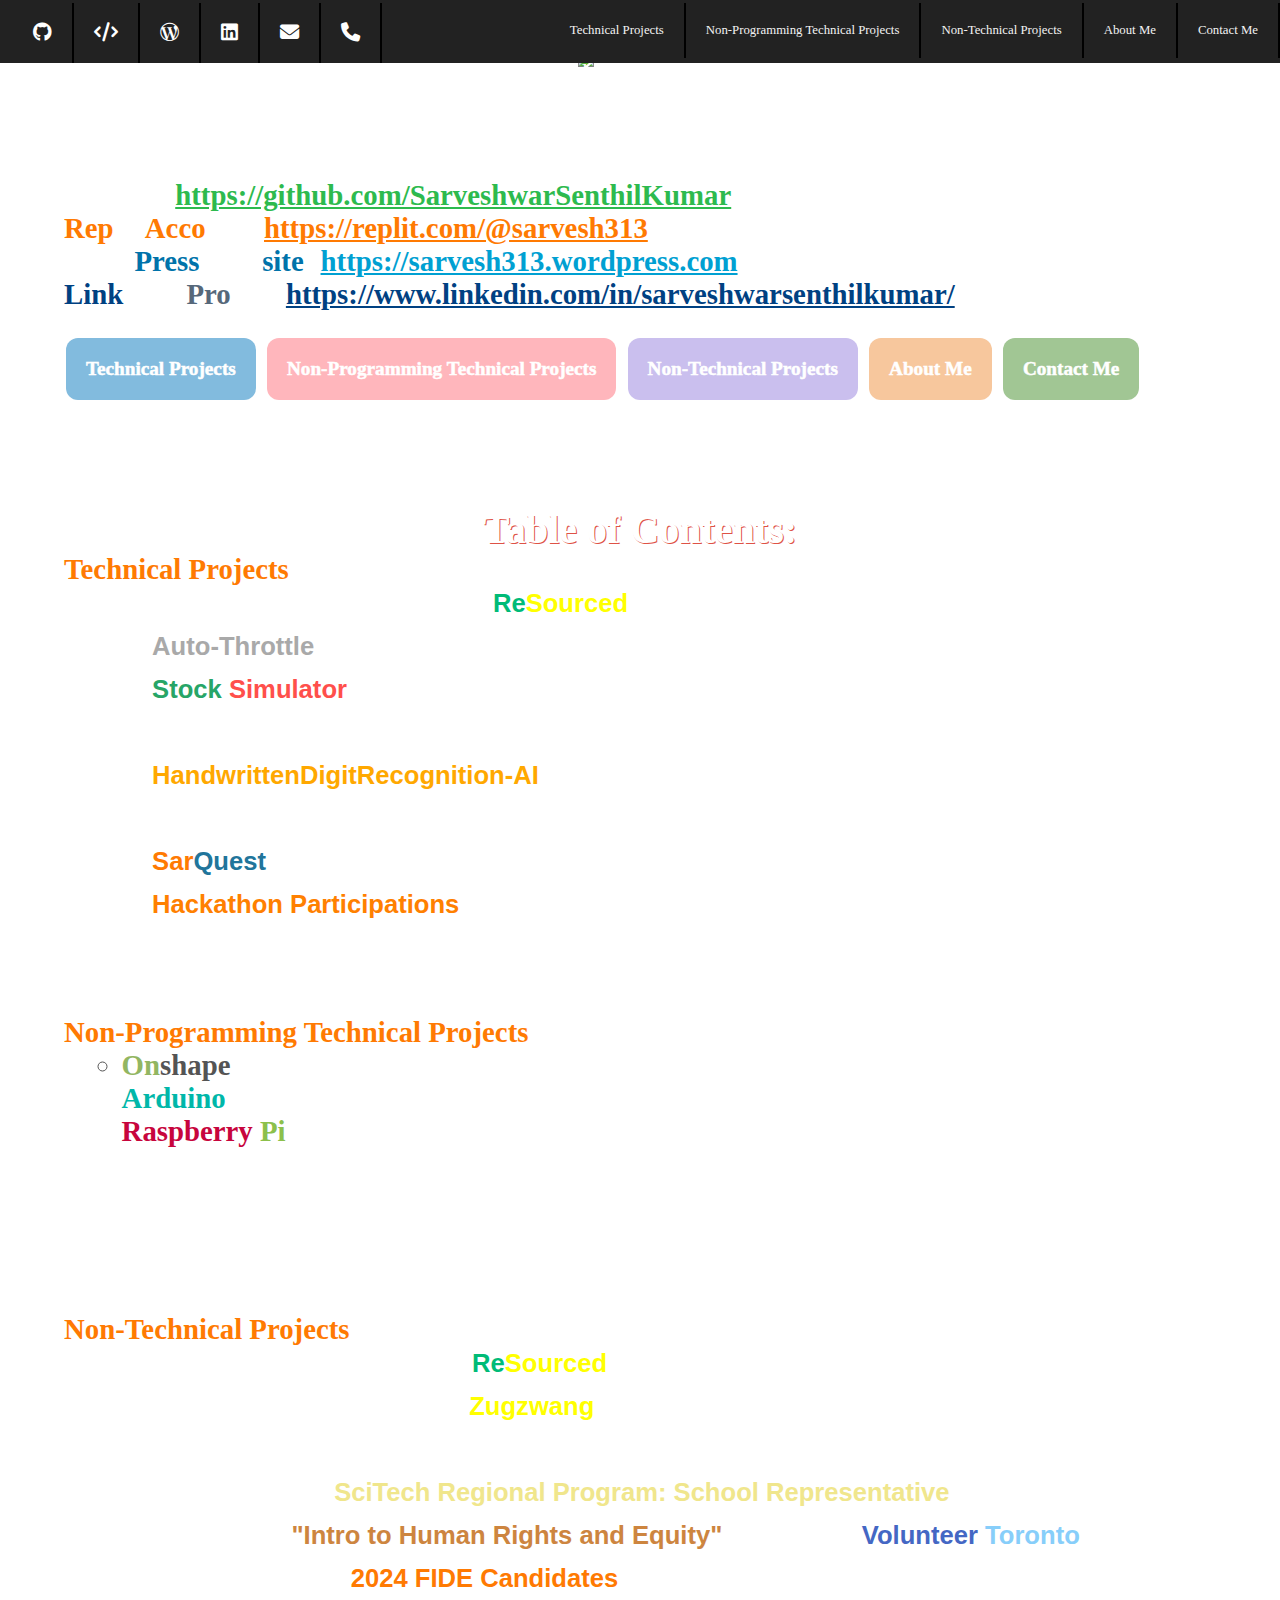
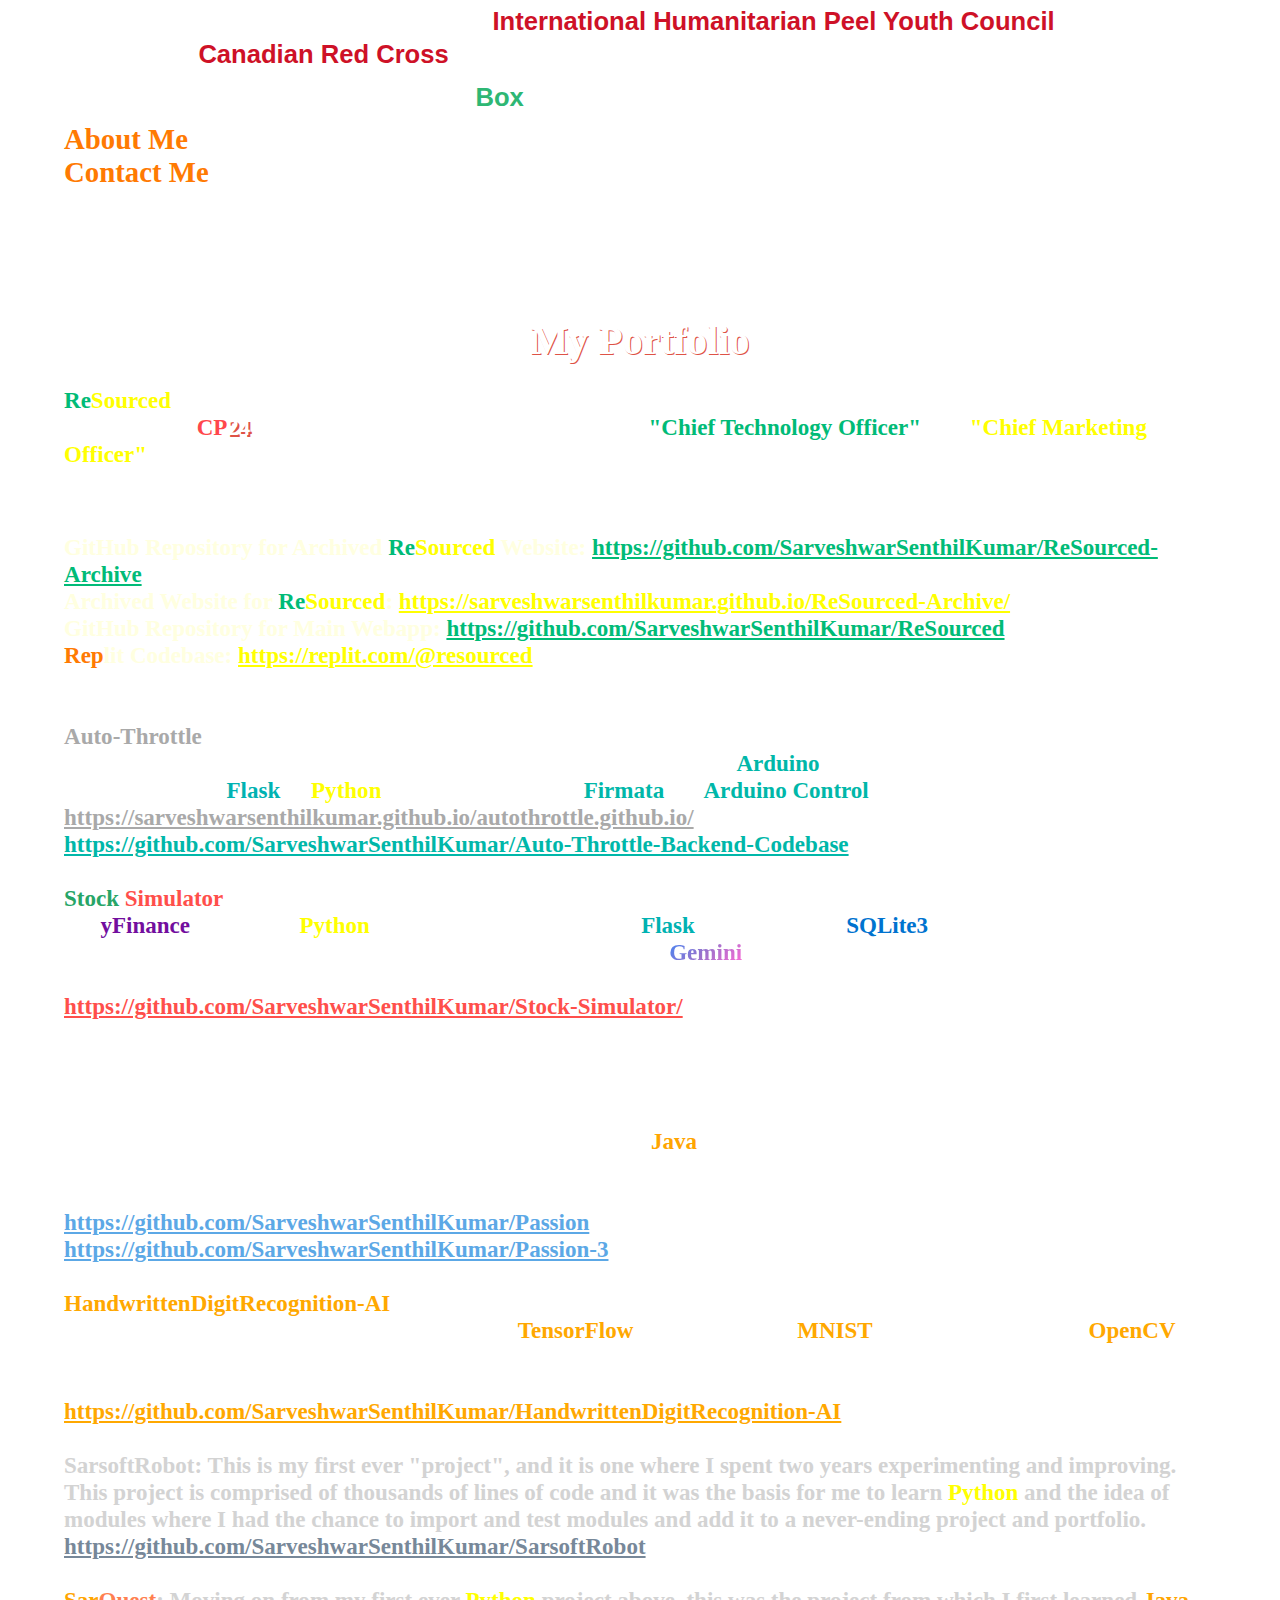
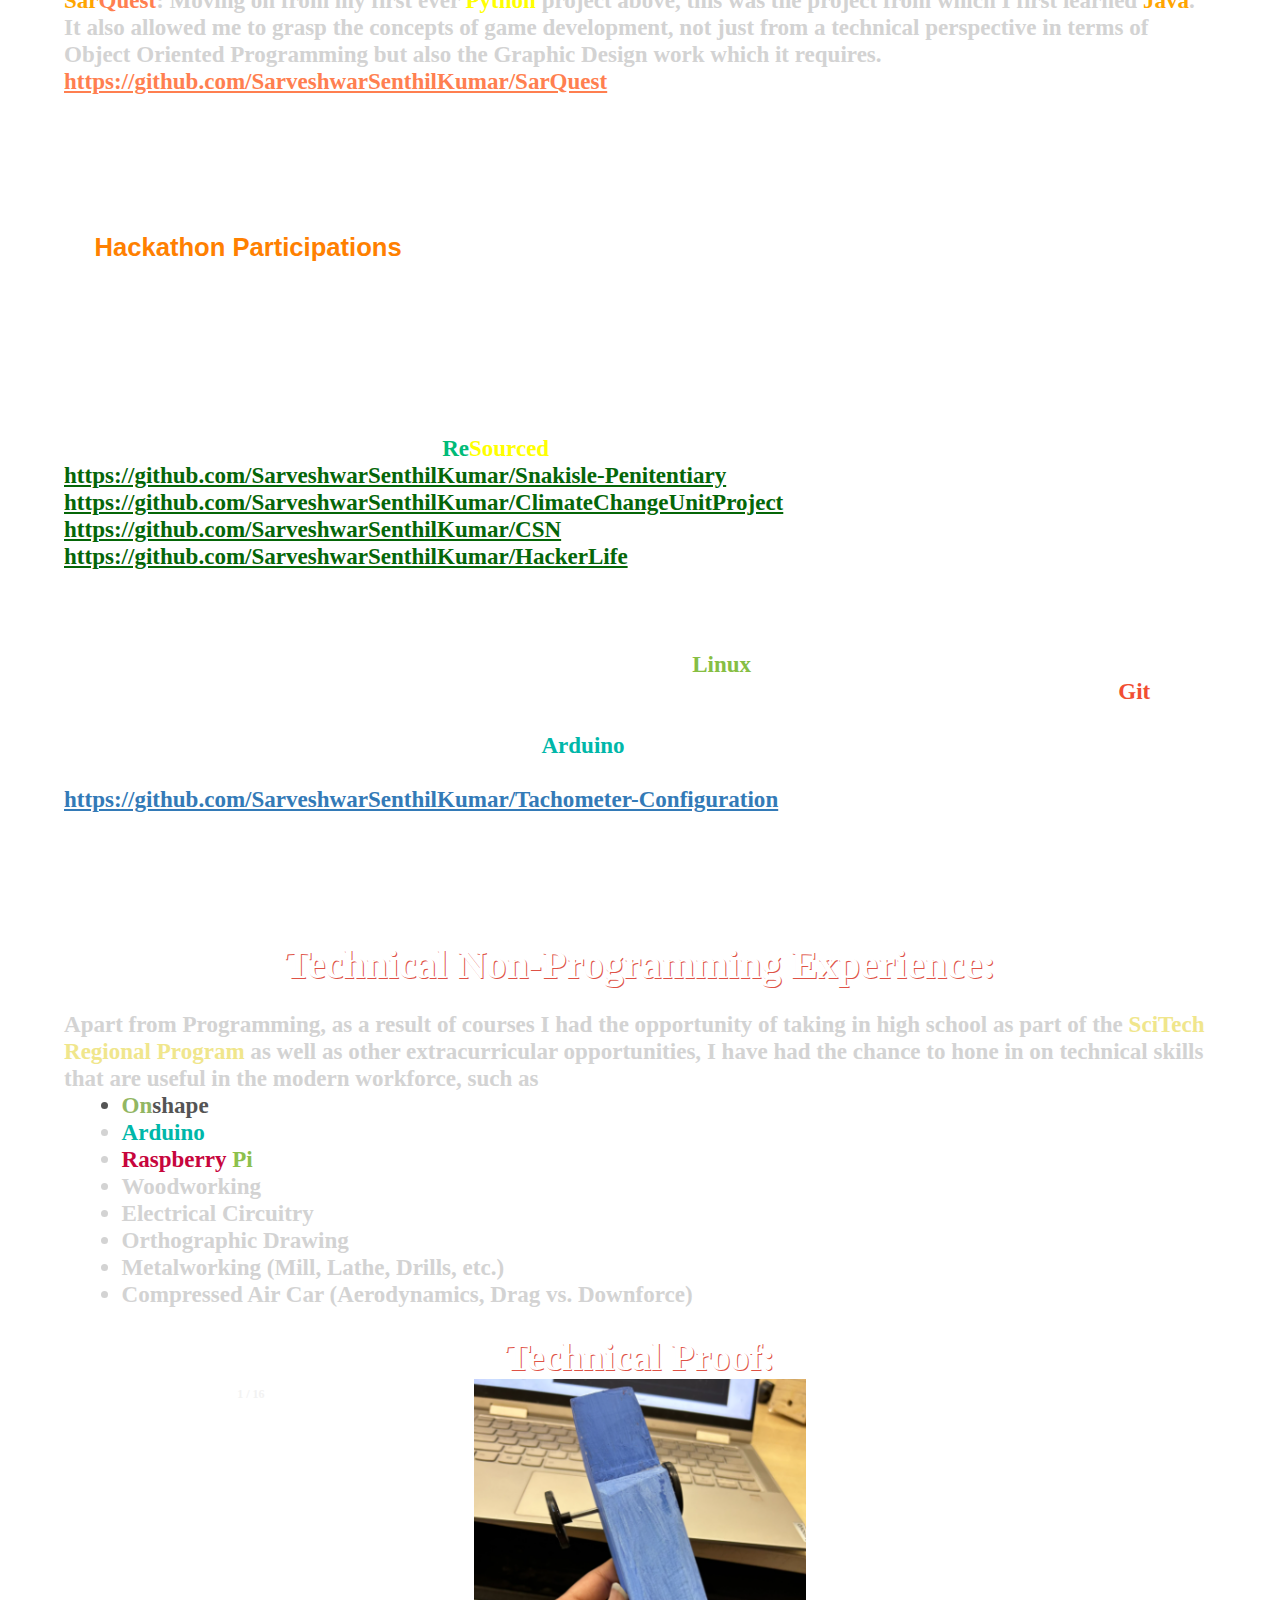
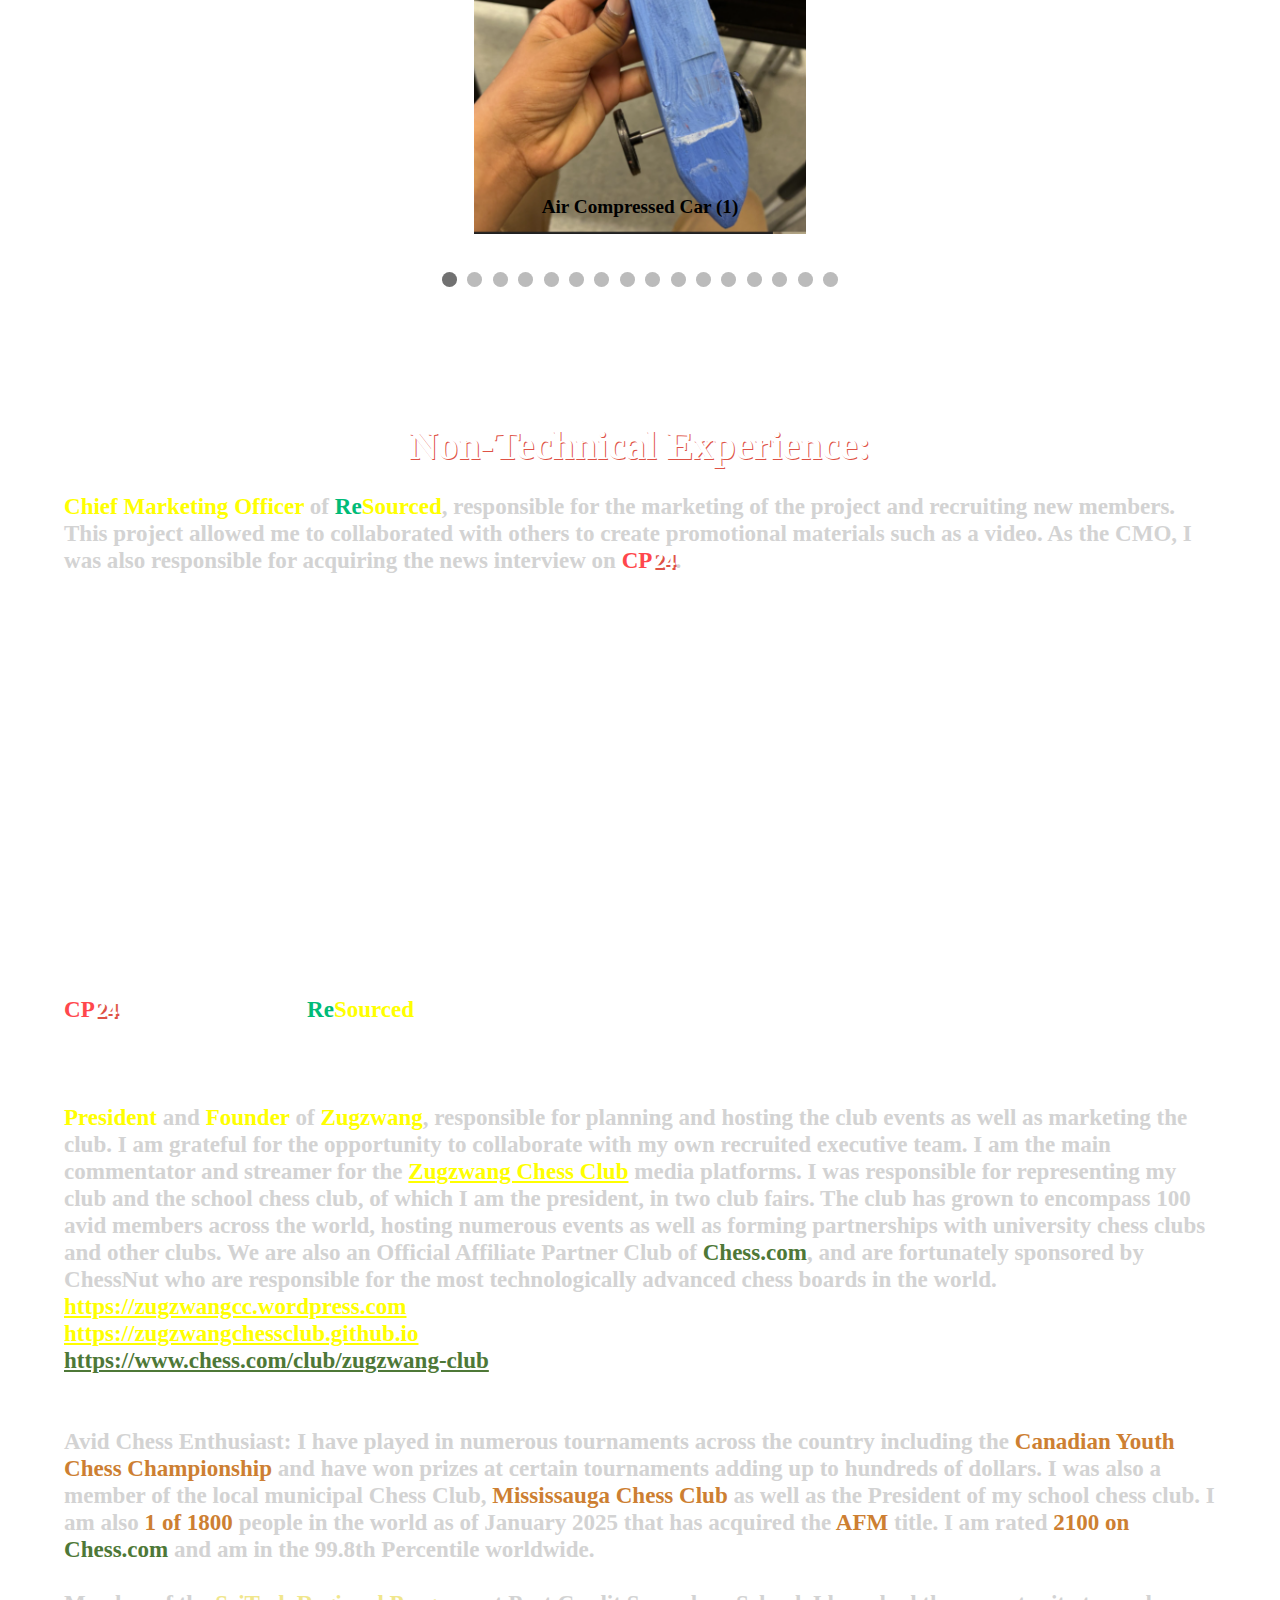
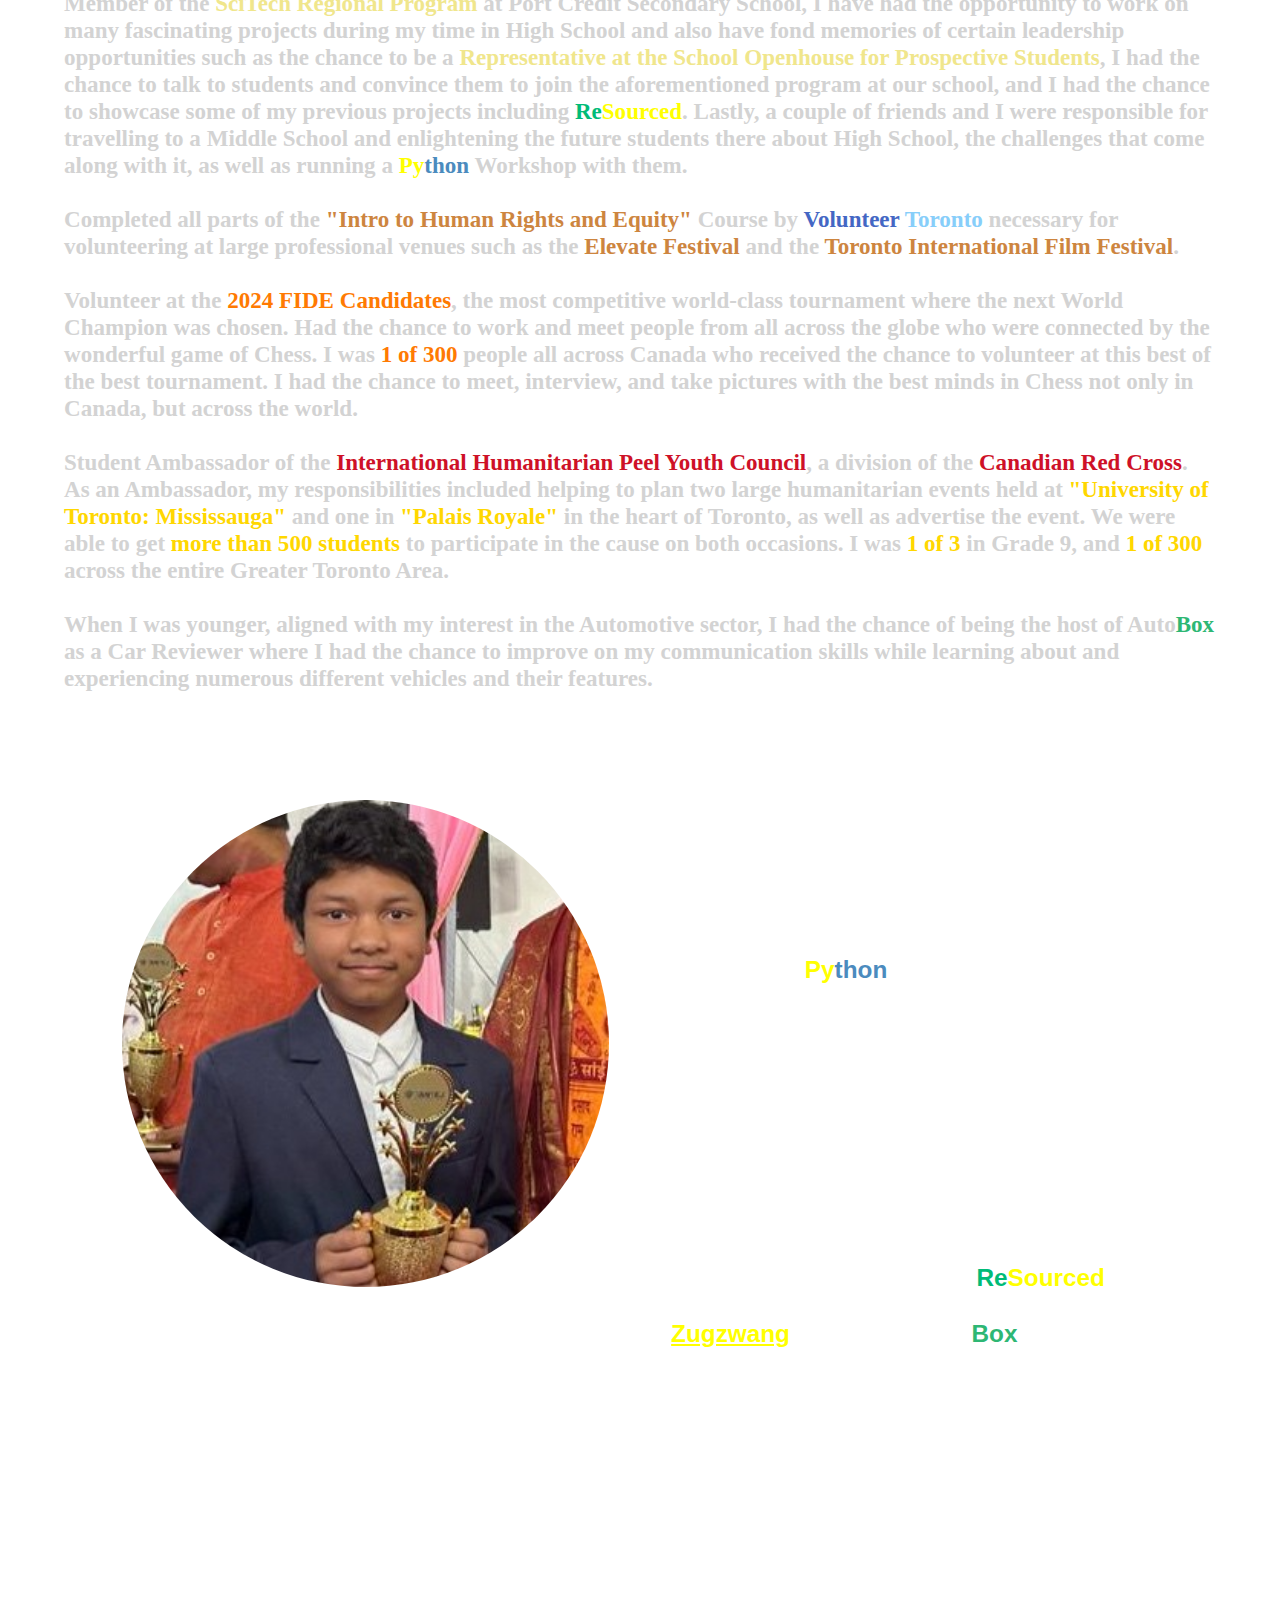
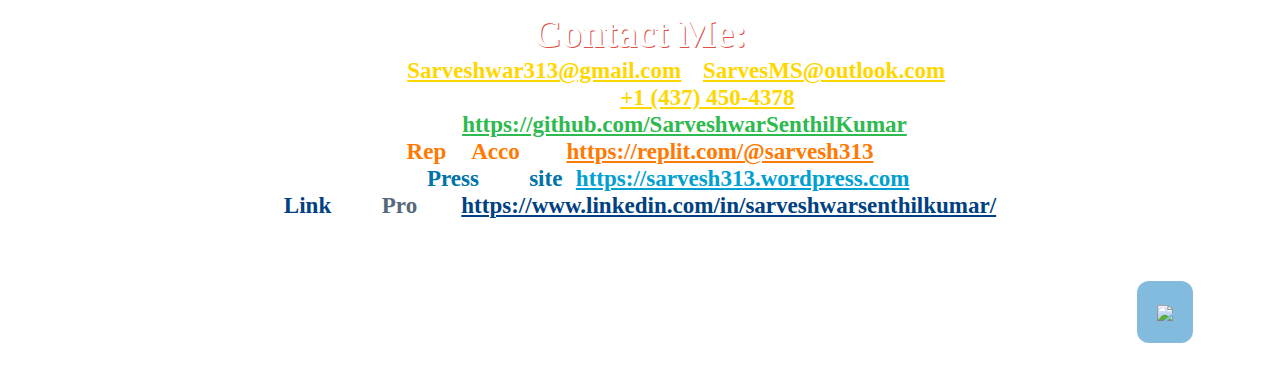
==== index.html @ 3b41e2a4 "Added InboxArmour (GenAI Genesis 2025)" ====
<!DOCTYPE html>
<html>
  <head>
    <meta charset="utf-8">
    <meta name="viewport" content="width=device-width">
    <title>Sarveshwar Senthil Kumar</title>
    <link href="style.css" rel="stylesheet" type="text/css" />
    <script src="script.js"></script>
    <link href="https://sarvesh313.files.wordpress.com/2019/12/ada214a6-a69d-4a3e-b61c-df89e8eee082.jpeg" rel="shortcut icon" type="image/x-icon" />
    <link rel="stylesheet" href="https://cdnjs.cloudflare.com/ajax/libs/font-awesome/6.4.0/css/all.min.css">
    <meta name="viewport" content="width=device-width, initial-scale=1.0">
  </head>
  <body style="background-image: url('https://papers.co/wallpaper/papers.co-vb40-wallpaper-geometry-black-pattern-41-iphone-wallpaper.jpg')">
    <style>
      .topnav {
      background-color: #222222;
      position:fixed;
      top:0px;
      z-index: 9999;
      width: 100%; 
      transition: opacity 0.5s ease, visibility 0.5s ease;
    }
    
    /* Style the links inside the navigation bar */
    .topnav a {
      float: right;
      color: #f2f2f2;
      text-align: center;
      padding: 20px 20px;
      font-family: Calibri;
      margin-top: 0.2%; 

      padding-bottom: 20px;
      text-decoration: none;
      font-size: 1vw;
      border-right: 2px solid black;
    }
    
    /* Change the color of links on hover */
    .topnav a:hover {
      background-color: #ddd;
      color: black;
    }
    
    /* Add a color to the active/current link */
    .topnav a.active {
      background-color: #00b4a3;
      color: white;
    }
    
      @keyframes fadeOut {
        0% {
          opacity: 1;
          visibility: visible;
        }
        100% {
          opacity: 0;
          visibility: hidden;
        }
      }


      /* Initially, it is visible */
      .topnav.visible {
        opacity: 1;
        visibility: visible;
      }

      /* When fade-out is applied */
      .topnav.hidden {
        opacity: 0;
        visibility: hidden;
      }
      /* Hide on small screens */
      @media (max-width: 768px) {

        .topnav.hidden {
          opacity: 0;
          visibility: hidden; /* Hide the topnav on small screens */
        }

        .topnav.visible {
          opacity: 1;
          visibility: visible; /* Make the topnav visible again */
        }
      }

    
      </style>
        <div class="topnav">
              
          <a style="float:left; color: white; margin-left: 1%; " target="_blank"href="https://github.com/SarveshwarSenthilKumar"><i class="fa-brands fa-github" style="font-size: 1.5vw;"></i></a>
          <a style="float:left; color: white; " target="_blank"href="https://replit.com/@sarvesh313"><i class="fa-solid fa-code" style="font-size: 1.5vw;"></i></a>
          <a style="float:left; color: white; " target="_blank"href="https://sarvesh313.wordpress.com"><i class="fa-brands fa-wordpress-simple" style="font-size: 1.5vw;"></i></a>
          <a style="float:left; color: white; " target="_blank"href="https://www.linkedin.com/in/sarveshwarsenthilkumar/"><i class="fa-brands fa-linkedin" style="font-size: 1.5vw;"></i></a>
          <a style="float:left; color: white; " target="_blank"href="mailto: Sarveshwar313@gmail.com"><i class="fa-solid fa-envelope" style="font-size: 1.5vw;"></i></a>
          <a style="float:left; color: white; " target="_blank"href="tel:437-450-4378"><i class="fa-solid fa-phone" style="font-size: 1.5vw;"></i></a>
          
          <a href="#contactme"  style="text-decoration: none;">Contact Me</a>
          <a href="#aboutme" style="text-decoration: none;">About Me</a>
          <a href="#nontechprojects"  style="text-decoration: none;">Non-Technical Projects</a>
          <a href="#nonprogramtech"  style="text-decoration: none;">Non-Programming Technical Projects</a>
          <a href="#techprojects"  style="text-decoration: none;">Technical Projects</a>
          
        </div>

        <script>
          let prevScrollpos = window.pageYOffset;
          const navbar = document.querySelector('.topnav');
        
          window.onscroll = function () {
            let currentScrollPos = window.pageYOffset;
        
            if (prevScrollpos > currentScrollPos) {
              // Scrolling up - show the navbar
              navbar.classList.remove('hidden');
              navbar.classList.add('visible');
            } else {
              // Scrolling down - hide the navbar
              navbar.classList.remove('visible');
              navbar.classList.add('hidden');
            }
            prevScrollpos = currentScrollPos;
          };
        </script>

    <div class="container" id="start">
      <img src="https://i.ibb.co/9t7fqTh/Interview-CP24.jpg" alt="CP24 Interview" style="width:100%; margin-top: 4%;;">
      <name class="centered" style="font-family: Calibri;  font-size: 3.5vw; font-weight: bold; color: white;">Sarveshwar Senthil Kumar</name><br>
      <description class="centered" style="color: white; font-size: 2vw; font-family: Calibri; margin-top: 3%;">Full-Stack Software Engineer</description>
    </div>

    <div style="margin-top: 6%; margin-left: 5%; margin-right: 5%; font-family: Calibri;  font-size: 2.25vw; font-weight: bold; color: white;">
      <personalLink>Relevant Resources:</personalLink><br>
      <personalLink>GitHub: <a target="_blank"class="a1"href="https://github.com/SarveshwarSenthilKumar" >https://github.com/SarveshwarSenthilKumar</a></personalLink><br>
      <personalLink><orange>Rep</orange><black >lit</black> <orange>Acco</orange>unt: <a target="_blank"class="a2" href="https://replit.com/@sarvesh313" >https://replit.com/@sarvesh313</a></personalLink><br>
      <personalLink>Word<wpblue style="color: rgb(0,115,170);">Press</wpblue> Web<wpblue style="color: rgb(0,115,170);">site</wpblue>: <a target="_blank"class="a3" href="https://sarvesh313.wordpress.com" >https://sarvesh313.wordpress.com</a></personalLink><br>
      <personalLink><blue style="color: #004182;">Link</blue>edIn <blue style="color: #56687a;">Pro</blue>file: <a target="_blank"class="a4" href="https://www.linkedin.com/in/sarveshwarsenthilkumar/" >https://www.linkedin.com/in/sarveshwarsenthilkumar/</a></personalLink><br>

      <div style="width: 100%; margin-top: 2%;">
        <a href="#techprojects" class="button button2" style="text-decoration: none;">Technical Projects</a>
        <a href="#nonprogramtech" class="button button5" style="text-decoration: none;">Non-Programming Technical Projects</a>
        <a href="#nontechprojects" class="button button3" style="text-decoration: none;">Non-Technical Projects</a>
        <a href="#aboutme"class="button button4" style="text-decoration: none;">About Me</a>
        <a href="#contactme" class="button button1" style="text-decoration: none;">Contact Me</a>
      </div>
      
    </div>

    <style>
      details {
          font-family: Arial, sans-serif;
          margin-bottom: 10px;
      }

      summary {
          cursor: pointer;
          font-size: 2.25vw;
          font-weight: bold;
      }
  </style>

    <div style="margin-top: 8%; margin-left: 5%; margin-right: 5%; font-family: Calibri;  font-size: 2.25vw; font-weight: bold; color: white;">
       <h1 title="Click heading to visit project">Table of Contents:</h1>
       <ul>
          <li><a href="#techprojects" style="text-decoration: none;">Technical Projects</a></li>
          <ul style="margin-left: 5%;">
  
            <details>
              <summary>
                <a href="#resourced" style="text-decoration: none; color: white; font-size: 2vw;">Chief Technology Officer of <darkgreen style="color: #00bb77;">Re</darkgreen><golden style="color: yellow;">Sourced</golden></a>
              </summary>
                <p style="margin-left: 5%; font-size: 1.5vw;"><darkgreen style="color: #00bb77;">Re</darkgreen><golden style="color: yellow;">Sourced</golden>: an educational not-for-profit student organization dedicated to helping students around the world. Presented on <red style="color: #ff474c;">CP</red><white style="color: white; text-shadow: 2px 2px #de5246">24</white> (National Television), I hold the roles of <darkgreen style="color: #00bb77;">"Chief Technology Officer"</darkgreen> and <golden style="color: yellow;">"Chief Marketing Officer"</golden>. Responsible for the development of the codebase for the project, created Web App using Flask and basic web languages, in conjunction with SQL for the databases, as well as the main informational websites. Spearheaded the recruitment process and oversaw the operations of the technical team.</p>
            </details>

            <details>
              <summary>
                <a href="#autothrottle" style="text-decoration: none; color: white; font-size: 2vw;"><grey style="color: #A9A9A9;">Auto-Throttle</grey></a>
              </summary>
                <p style="margin-left: 5%; font-size: 1.5vw;">Contribution to an autonomous self-driving vehicle under development at my high school. Responsibilities include development of code which connected to the <arduino style="color: rgb(0, 183, 169);">Arduino</arduino> which can be controlled via a Webapp developed using <flask style="color: rgb(0, 178, 178);">Flask</flask> in <yellow style="color: yellow;">Py</yellow><blue style="color: #4B8BBE;">thon</blue> in conjunction with <yellow style="color: yellow;">P</yellow><blue style="color: #4B8BBE;">y</blue><arduino style="color: rgb(0, 183, 169);">Firmata</arduino> for <arduino style="color: rgb(0, 183, 169);">Arduino Control</arduino>..</p>
            </details>

            <details>
              <summary>
                <a href="#stocksimulator" style="text-decoration: none; color: white; font-size: 2vw;"><green style="color: #27a567;">Stock</green> <red style="color: #ff4f4b;">Simulator</red></a>
              </summary>
                <p style="margin-left: 5%; font-size: 1.5vw;">Personal Project developed in 1 week. Developed a functioning real-time Stock Simulator utilizing the <purple style="color: #720E9E;">yFinance</purple> module in <yellow style="color: yellow;">Py</yellow><blue style="color: #4B8BBE;">thon</blue> and incorporating it into a <flask style="color: rgb(0, 178, 178);">Flask</flask> Webapp using <sqlite3blue style="color: #0073CF;">SQLite3</sqlite3blue> database management. A recent addition to this program was where I utilized Google's <span class="gemini-text">Gemini</span> API in order to incorporate an AI chatbot into the app which can provide you with the basic information regarding any particular stock or any questions in general.</p>
            </details>

            <style>
              .gemini-text {
                background: linear-gradient(135deg, #4285F4, #9B72CB, #FF6BD6);
                -webkit-background-clip: text;
                -webkit-text-fill-color: transparent;
                font-weight: bold;
                font-size: 1.5vw; /* Adjust size as needed */
              }
            </style>

            <details>
              <summary>
                <a href="#passion" style="text-decoration: none; color: white; font-size: 2vw;">Passion</a>
              </summary>
                <p style="margin-left: 5%; font-size: 1.5vw;">First Installment of the Passion Projects developed by me in Grade 8. The purpose was to create a functioning and useful website that allows students to access relevant links in a more efficient manner. It also has a built-in game which was played by the class every day at the end of the day. There were two more installments to this series with Passion 2, being a personal goal where I learned <orange>Ja</orange><Wb>va</Wb>, and Passion 3 where I decided to tackle the challenge of creating Rock Paper Scissors, Tic-Tac-Toe, and Battleship. This website was presented in front of the entire school and was played by numerous students.</p>
            </details>

            <details>
              <summary>
                <a href="#digitai" style="text-decoration: none; color: white; font-size: 2vw;"><orange style="color:#FFA800;">HandwrittenDigitRecognition-AI</orange></a>
              </summary>
                <p style="margin-left: 5%; font-size: 1.5vw;">This is my first project where I had a chance to practice building Neural Networks and leveraging them to perform a task. I used <orange style="color:#FFA800;">TensorFlow</orange> and utilized the <orange style="color:#FFA800;">MNIST</orange> dataset as well as the <orange style="color:#FFA800;">OpenCV</orange> module to open a webcam where you can display a number on a piece of text and the program will tell you its prediction of what the number is.</p>
            </details>

            <details>
              <summary>
                <a href="#sarsoftrobot" style="text-decoration: none; color: white; font-size: 2vw;">SarsoftRobot</a>
              </summary>
                <p style="margin-left: 5%; font-size: 1.5vw;">This is my first ever "project", and it is one where I spent two years experimenting and improving. This project is comprised of thousands of lines of code and it was the basis for me to learn <yellow style="color: yellow;">Py</yellow><blue style="color: #4B8BBE;">thon</blue> and the idea of modules where I had the chance to import and test modules and add it to a never-ending project and portfolio.</p>
            </details>

            <details>
              <summary>
                <a href="#sarquest" style="text-decoration: none; color: white; font-size: 2vw;"><orange>Sar</orange><wB>Quest</wB></a>
              </summary>
                <p style="margin-left: 5%; font-size: 1.5vw;">Moving on from my first ever <yellow style="color: yellow;">Py</yellow><blue style="color: #4B8BBE;">thon</blue> project above, this was the project from which, I first learned <orange>Ja</orange><Wb>va</Wb>. It also allowed me to grasp the concepts of game development, not just from a technical perspective in terms of Object Oriented Programming but also the Graphic Design work which it requires.</p>
            </details>

            <details>
              <summary>
                <a href="#hackathons" style="text-decoration: none; color: #FF8000; font-size: 2vw;">Hackathon Participations</a>
              </summary>
              <details style="margin-left: 5%;">
                <summary>
                  <a href="#careage" style="text-decoration: none; color: white; font-size: 2vw;"><careage style="color: #316cb8;">CareAge</careage> (<red style="color:red;">Hack</red><white style="color: white;">Canada</white> 2025)</a>
                </summary>
                  <p style="margin-left: 5%; font-size: 1.5vw;">On February 21st, 2025 (21st to 23rd, 36-hour all-nighter), I decided to participate in my first ever hackathon along with a few friends: Ritaj, Ram, and Katherine. The theme of the hackathon was to solve a <red style="color:red;">Canadian</red> <white style="color: white;">Issue</white>. Our project was a web application which connects the older generation to young individuals in order to help out with menial tasks such as shoveling snow off their sidewalks in exchange for volunteer hours as well as <careage style="color: #316cb8;">CareAge</careage> points which can be used to redeem different prizes. We decided to create the backend using the <flask style="color: rgb(0, 178, 178);">Flask</flask> module in <yellow style="color: yellow;">Py</yellow><blue style="color: #4B8BBE;">thon</blue> and coordinate it with a <blue style="color: rgb(0, 178, 178);">TypeScript/React</blue> frontend along with <sqlite3blue style="color: #0073CF;">SQLite3</sqlite3blue> for the databases, which can easily be migrated into <sqlite3blue style="color: #0073CF;">MySQL</sqlite3blue> in a professional production environment. In the end, while we may not have won the hackathon, I enjoyed my time there and learned valuable skills such as <blue style="color: rgb(0, 178, 178);">React, Docker</blue>, AI, Blockchain, Orkes Conductor, Vercel, as well as the power of collaboration.</p>
              </details>

              <details style="margin-left: 5%;">
                <summary>
                  <a href="#inboxarmour" style="text-decoration: none; color: white; font-size: 2vw;"><careage style="color: #4E9F70;">InboxArmour</careage> (<span class="genai-genesis">GenAI Genesis</span> 2025)</a>
                </summary>
                  <p style="margin-left: 5%; font-size: 1.5vw;">On March 21st, 2025 (21st to 23rd, 36-hour all-nighter), I decided to participate in my second ever hackathon; GenAI Genesis 2025, Canada's Largest AI Hackathon with over 2100 registrants, 600 hackers, and 160 projects. For this Hackathon, I had the opportunity to team up with Cayden Wong, Mahan Nourhosseinalipour, Tommy Yu. The theme and goal of this hackathon was to use AI for Human Empowerment. Our project was an improved email client which uses a specialized model to detect for spam and scam, while discarding of them accordingly. This would solve the evergrowing problem currently of malicious content online which are sent through emails such as phishing attacks. With our access to emails, we were also able to develop and incorporate additional functionality for users such as a built-in summary feature which can summarize the contents of your emails and provide personalized messages such as messages reminding you to reply or look at urgent emails, as well as a feature which allows the user to create a folder accompanied by a descriptor sentence allowing our AI model to categorize the emails into different folders based on similarity to the descriptor sentences. This project was built with a similar tech stack to some of my other projects, utilizing Flask in Python for the backend, coordinating it with a TypeScript/React frontend, and SQLite3 for databases. For our AI models, we used Cohere's pre-made models and fine tuned prompts, however with extra time and resources, a definite future plan would be to have a local model for specialized and more accurate results as well as for privacy reasons.</p>
              </details>
            </details>

            <details>
              <summary>
                <a href="#schoolprojects" style="text-decoration: none; color: white; font-size: 2vw;">School Projects and CSN</a>
              </summary>
                <p style="margin-left: 5%; font-size: 1.5vw;">This section is dedicated to school projects in which I utilized my programming expertise to put my own spin on assignments. As for the latter part of this section, I have attached projects which were connected to CSN or Camilla Senior Network which was an informative monthly presentation to the entire school where I was one of the hosts. I was responsible for all the software development for this project, such as the website, and I had the chance to showcase a lot of projects including the Passion 3 above and HackerLife below. CSN eventually developed and evolved into <darkgreen style="color: #00bb77;">Re</darkgreen><golden style="color: yellow;">Sourced</golden>.</p>
            </details>

            <details>
              <summary>
                <a href="#compeng" style="text-decoration: none; color: white; font-size: 2vw;">Computer Engineering</a>
              </summary>
                <p style="margin-left: 5%; font-size: 1.5vw;">One of the best courses I opted to take in high school was Grade 11 Computer Engineering. This class taught me valuable technical skills thanks to the adventurous nature of building projects rather than pen and paper studying. In this class, we were had to install and use <mint style="color: #86BE43;">Linux</mint> as our main operating system and contribute to programming projects, which led us to learn the command line interface as well as the inner workings of <re style="color: #f14e32;">Git</re>. One of the best projects that I had the opportunity of working on was to develop a tachometer for a broken treadmill using an infrared sensor, an 8-bit display and an <arduino style="color: rgb(0, 183, 169);">Arduino</arduino>. This gave me a chance to work on my problem-solving skills as well as my coding skills which can be found on display with the link below.</p>
            </details>
          </ul>

          <li><a href="#nonprogramtech" style="text-decoration: none;">Non-Programming Technical Projects</a></li>
          <ul style="margin-left: 5%;">
            <li style="color: #545454;"><green style="color: #92B662;">On</green>shape</li>
            <li><arduino style="color: rgb(0, 183, 169);">Arduino</arduino></li>
            <li><rb style="color: #c7053d;">Raspberry</rb> <pi style="color: #8cc04b;">Pi</pi></li>
            <li>Woodworking</li>
            <li>Electrical Circuitry</li>
            <li>Orthographic Drawing</li>
            <li>Metalworking (Mill, Lathe, Drills, etc.)</li>
            <li>Compressed Air Car (Aerodynamics, Drag vs. Downforce)</li>
          </ul>

          <li><a href="#nontechprojects" style="text-decoration: none;">Non-Technical Projects</a></li>
          <ul style="margin-left: 5%;">
            <details>
              <summary>
                <a href="#resourced" style="text-decoration: none; color: white; font-size: 2vw;">Chief Marketing Officer of <darkgreen style="color: #00bb77;">Re</darkgreen><golden style="color: yellow;">Sourced</golden></a>
              </summary>
                <p style="margin-left: 5%; font-size: 1.5vw;">Responsible for the marketing of the project and recruiting new members. This project allowed me to collaborated with others to create promotional materials such as a video. As the CMO, I was also responsible for acquiring the news interview on <red style="color: #ff474c;">CP</red><white style="color: white; text-shadow: 2px 2px #de5246">24</white>.</p>
            </details>

            <details>
              <summary>
                <a href="#zugzwang" style="text-decoration: none; color: white; font-size: 2vw;">President and Founder of <yellow style="color: yellow;">Zugzwang</yellow></a>
              </summary>
                <p style="margin-left: 5%; font-size: 1.5vw;">Responsible for planning and hosting the club events as well as marketing the club. I am grateful for the opportunity to collaborate with my own recruited executive team. I am the main commentator and streamer for the <a href="https://zugzwangcc.wordpress.com" style="color: yellow;">Zugzwang Chess Club</a> media platforms. I was responsible for representing my club and the school chess club, of which I am the president, in two club fairs. The club has grown to encompass 100 avid members across the world, hosting numerous events as well as forming partnerships with university chess clubs and other clubs. We are also an Official Affiliate Partner Club of <green style="color: #4e7837;">Chess.com</green>, and are fortunately sponsored by ChessNut who are responsible for the most technologically advanced chess boards in the world.</p>
            </details>

            <details>
              <summary>
                <a href="#chess" style="text-decoration: none; color: white; font-size: 2vw;">Avid Chess Enthusiast: 2100-Rated (99.8th Percentile) AFM-title granted</a>
              </summary>
                <p style="margin-left: 5%; font-size: 1.5vw;">I have played in numerous tournaments across the country including the <bronze style="color: rgb(205, 127, 50);">Canadian Youth Chess Championship</bronze> and have won prizes at certain tournaments adding up to hundreds of dollars. I was also a member of the local municipal Chess Club, <bronze style="color: rgb(205, 127, 50);">Mississauga Chess Club</bronze> as well as the President of my school chess club. I am also <bronze style="color: rgb(205, 127, 50);">1 of 1800</bronze> people in the world as of January 2025 that has acquired the <bronze style="color: rgb(205, 127, 50);">AFM</bronze> title. I am rated <bronze style="color: rgb(205, 127, 50);">2100 on <green style="color: #4e7837;">Chess.com</green></bronze> and am in the 99.8th Percentile worldwide.</p>
            </details>

            <details>
              <summary>
                <a href="#scitech" style="text-decoration: none; color: white; font-size: 2vw;">Member of the <cool style="color: #F0E68C;">SciTech Regional Program: School Representative</cool></a>
              </summary>
                <p style="margin-left: 5%; font-size: 1.5vw;">Member of the <cool style="color: #F0E68C;">SciTech Regional Program</cool> at Port Credit Secondary School, I have had the opportunity to work on many fascinating projects during my time in High School and also have fond memories of certain leadership opportunities such as the chance to be a <cool style="color: #F0E68C;">Representative at the School Openhouse for Prospective Students</cool>, I had the chance to talk to students and convince them to join the aforementioned program at our school, and I had the chance to showcase some of my previous projects including <darkgreen style="color: #00bb77;">Re</darkgreen><golden style="color: yellow;">Sourced</golden>. Lastly, a couple of friends and I were responsible for travelling to a Middle School and enlightening the future students there about High School, the challenges that come along with it, as well as running a <yellow style="color: yellow;">Py</yellow><blue style="color: #4B8BBE;">thon</blue> Workshop with them. </p>
            </details>

            <details>
              <summary>
                <a href="#certificate" style="text-decoration: none; color: white; font-size: 2vw;">Completed <highlight style="color: #CD853F;">"Intro to Human Rights and Equity"</highlight> Course by <volun style="color: #4467C4;">Volunteer</volun> <toronto style="color: #87cefa;">Toronto</toronto></a>
              </summary>
                <p style="margin-left: 5%; font-size: 1.5vw;">Completed all parts of the <highlight style="color: #CD853F;">"Intro to Human Rights and Equity"</highlight> Course by <volun style="color: #4467C4;">Volunteer</volun> <toronto style="color: #87cefa;">Toronto</toronto> necessary for volunteering at large professional venues such as the <highlight style="color: #CD853F;">Elevate Festival</highlight> and the <highlight style="color: #CD853F;">Toronto International Film Festival</highlight>.</p>
            </details>

            <details>
              <summary>
                <a href="#candidates" style="text-decoration: none; color: white; font-size: 2vw;">Volunteer at the <orange>2024 FIDE Candidates</orange>: 1 of 300 across Canada</a>
              </summary>
                <p style="margin-left: 5%; font-size: 1.5vw;">Volunteer at the <orange>2024 FIDE Candidates</orange>, the most competitive world-class tournament where the next World Champion was chosen. Had the chance to work and meet people from all across the globe who were connected by the wonderful game of Chess. I was <orange>1 of 300</orange> people all across Canada who received the chance to volunteer at this best of the best tournament. I had the chance to meet, interview, and take pictures with the best minds in Chess not only in Canada, but across the world.</p>
            </details>

            <details>
              <summary>
                <a href="#ihpyc" style="text-decoration: none; color: white; font-size: 2vw;">Student Ambassador of the <red style="color: #ce1127;">International Humanitarian Peel Youth Council</red>, a division of the <red style="color: #ce1127;">Canadian Red Cross</red></a>
              </summary>
                <p style="margin-left: 5%; font-size: 1.5vw;">Student Ambassador of the <red style="color: #ce1127;">International Humanitarian Peel Youth Council</red>, a division of the <red style="color: #ce1127;">Canadian Red Cross</red>. As an Ambassador, my responsibilities included helping to plan two large humanitarian events held at <gold style="color: #FFD700;">"University of Toronto: Mississauga"</gold> and one in <gold style="color: #FFD700;">"Palais Royale"</gold> in the heart of Toronto, as well as advertise the event. We were able to get <gold style="color: #FFD700;">more than 500 students</gold> to participate in the cause on both occasions. I was <gold style="color: #FFD700;">1 of 3</gold> in Grade 9, and <gold style="color: #FFD700;">1 of 300</gold> across the entire Greater Toronto Area.</p>
            </details>

            <details>
              <summary>
                <a href="#autobox" style="text-decoration: none; color: white; font-size: 2vw;">Host and Reviewer at Auto<green style="color: #2eb774;">Box</green></a>
              </summary>
                <p style="margin-left: 5%; font-size: 1.5vw;">When I was younger, aligned with my interest in the Automotive sector, I had the chance of being the host of Auto<green style="color: #2eb774;">Box</green> as a Car Reviewer where I had the chance to improve on my communication skills while learning about and experiencing numerous different vehicles and their features.</p>
            </details>
          </ul>

          <li><a href="#aboutme" style="text-decoration: none;">About Me</a></li>
          <li><a href="#contactme" style="text-decoration: none;">Contact Me</a></li>
       </ul>
    </div>
    

    <div style="margin-top: 10%; margin-left: 5%; margin-right: 5%; font-family: Calibri; font-size: 1.8vw; font-weight: bold; color: white;">
      <h1 style="margin-bottom: 2%;" id="techprojects">My Portfolio</h1>
      <div id="resourced" style="font-size: 1.8vw;">
        <span style="color: #00bb77;">Re</span><span style="color: yellow;">Sourced</span>: an educational not-for-profit student organization dedicated to helping students around the world. Presented on <span style="color: #ff474c;">CP</span><span style="color: white; text-shadow: 2px 2px #de5246;">24</span> (National Television), I hold the roles of <span style="color: #00bb77;">"Chief Technology Officer"</span> and <span style="color: yellow;">"Chief Marketing Officer"</span>. Responsible for the development of the codebase for the project, created Web App using Flask and basic web languages, in conjunction with SQL for the databases, as well as the main informational websites. Spearheaded the recruitment process and oversaw the operations of the technical team.
      </div>

      <div style="color: #FFFFE0; margin-top: 1%;">GitHub Repository for Archived <span style="color: #00bb77;">Re</span><span style="color: yellow;">Sourced</span> Website: <a target="_blank" style="color: #00bb77;" href="https://github.com/SarveshwarSenthilKumar/ReSourced-Archive">https://github.com/SarveshwarSenthilKumar/ReSourced-Archive</a></div>
      <div style="color: #FFFFE0;">Archived Website for <span style="color: #00bb77;">Re</span><span style="color: yellow;">Sourced</span>: <a target="_blank" style="color: yellow;" href="https://sarveshwarsenthilkumar.github.io/ReSourced-Archive/">https://sarveshwarsenthilkumar.github.io/ReSourced-Archive/</a></div>
      <div style="color: #FFFFE0;">GitHub Repository for Main Webapp: <a target="_blank" style="color: #00bb77;" href="https://github.com/SarveshwarSenthilKumar/ReSourced">https://github.com/SarveshwarSenthilKumar/ReSourced</a></div>
      <div style="color: #FFFFE0;"><orange>Rep</orange><black>lit</black> Codebase: <a target="_blank" style="color: yellow;" href="https://replit.com/@resourced">https://replit.com/@resourced</a></div>

      <br>
      <br>
    
      <div id="autothrottle" style="font-size: 1.8vw;">
        <span style="color: #A9A9A9;">Auto-Throttle</span>: Contribution to an autonomous self-driving vehicle under development at my high school. Responsibilities include development of code which connected to the <span style="color: rgb(0, 183, 169);">Arduino</span> which can be controlled via a Webapp developed using <span style="color: rgb(0, 178, 178);">Flask</span> in <span style="color: yellow;">Python</span> in conjunction with <span style="color: rgb(0, 183, 169);">Firmata</span> for <span style="color: rgb(0, 183, 169);">Arduino Control</span>.
      </div>
      <div><a target="_blank" style="color: #A9A9A9;" href="https://sarveshwarsenthilkumar.github.io/autothrottle.github.io/">https://sarveshwarsenthilkumar.github.io/autothrottle.github.io/</a></div>
      <div><a target="_blank" style="color: rgb(0, 183, 169);" href="https://github.com/SarveshwarSenthilKumar/Auto-Throttle-Backend-Codebase">https://github.com/SarveshwarSenthilKumar/Auto-Throttle-Backend-Codebase</a></div>
      <br>
    
      <div id="stocksimulator" style="font-size: 1.8vw;">
        <span style="color: #27a567;">Stock</span> <span style="color: #ff4f4b;">Simulator</span>: Personal Project developed in 1 week. Developed a functioning real-time Stock Simulator utilizing the <span style="color: #720E9E;">yFinance</span> module in <span style="color: yellow;">Python</span> and incorporating it into a <span style="color: rgb(0, 178, 178);">Flask</span> Webapp using <span style="color: #0073CF;">SQLite3</span> database management.  A recent addition to this program was where I utilized Google's <span class="gemini-text" style="font-size: 1.8vw;">Gemini</span> API in order to incorporate an AI chatbot into the app which can provide you with the basic information regarding any particular stock or any questions in general.
      </div>
      <div><a target="_blank" style="color: #ff4f4b;" href="https://github.com/SarveshwarSenthilKumar/Stock-Simulator/">https://github.com/SarveshwarSenthilKumar/Stock-Simulator/</a></div>
      <br>
    
      <div id="passion" style="font-size: 1.8vw;">
        Passion: First Installment of the Passion Projects developed by me in Grade 8. The purpose was to create a functioning and useful website that allows students to access relevant links in a more efficient manner. It also has a built-in game which was played by the class every day at the end of the day. There were two more installments to this series with Passion 2, being a personal goal where I learned <span style="color: orange;">Java</span>, and Passion 3 where I decided to tackle the challenge of creating Rock Paper Scissors, Tic-Tac-Toe, and Battleship. This website was presented in front of the entire school and was played by numerous students.
      </div>
      <div><a target="_blank" style="color: rgb(92, 168, 230);" href="https://github.com/SarveshwarSenthilKumar/Passion">https://github.com/SarveshwarSenthilKumar/Passion</a></div>
      <div><a target="_blank" style="color: rgb(92, 168, 230);" href="https://github.com/SarveshwarSenthilKumar/Passion-3">https://github.com/SarveshwarSenthilKumar/Passion-3</a></div>
      <br>
    
      <div id="digitai" style="font-size: 1.8vw;">
        <span style="color: #FFA800;">HandwrittenDigitRecognition-AI</span>: This is my first project where I had a chance to practice building Neural Networks and leveraging them to perform a task. I used <span style="color: #FFA800;">TensorFlow</span> and utilized the <span style="color: #FFA800;">MNIST</span> dataset as well as the <span style="color: #FFA800;">OpenCV</span> module to open a webcam where you can display a number on a piece of text and the program will tell you its prediction of what the number is.
      </div>
      <div><a target="_blank" style="color: #FFA800;" href="https://github.com/SarveshwarSenthilKumar/HandwrittenDigitRecognition-AI">https://github.com/SarveshwarSenthilKumar/HandwrittenDigitRecognition-AI</a></div>
      <br>
    
      <div id="sarsoftrobot" style="font-size: 1.8vw; color: #D3D3D3;">
        SarsoftRobot: This is my first ever "project", and it is one where I spent two years experimenting and improving. This project is comprised of thousands of lines of code and it was the basis for me to learn <span style="color: yellow;">Python</span> and the idea of modules where I had the chance to import and test modules and add it to a never-ending project and portfolio.
      </div>
      <div><a target="_blank" style="color: #778899;" href="https://github.com/SarveshwarSenthilKumar/SarsoftRobot">https://github.com/SarveshwarSenthilKumar/SarsoftRobot</a></div>
      <br>

      <div id="sarquest" style="font-size: 1.8vw; color: #D3D3D3;">
        <span style="color: orange;">Sar</span><span style="color: #FF7F50;">Quest</span>: Moving on from my first ever <span style="color: yellow;">Python</span> project above, this was the project from which I first learned <span style="color: orange;">Java</span>. It also allowed me to grasp the concepts of game development, not just from a technical perspective in terms of Object Oriented Programming but also the Graphic Design work which it requires.
      </div>
      <div><a target="_blank" style="color: #FF7F50;" href="https://github.com/SarveshwarSenthilKumar/SarQuest">https://github.com/SarveshwarSenthilKumar/SarQuest</a></div>
      <br>

      <div id="hackathons" style="font-size: 1.8vw; color: white;">
        I've added a new section to showcase my hackathon experiences, highlighting the projects my teams and I built under intense time constraints. Each entry includes a brief description of the hackathon, our project, the technologies we used, and any awards or recognition we received. Hackathons have been a huge part of my learning journey, pushing me to solve real-world problems creatively while collaborating with talented developers.
      </div>
      <details>
        <summary>
          <a style="text-decoration: none; color: #FF8000; font-size: 2vw;">Hackathon Participations</a>
        </summary>
        <details style="margin-left: 5%;">
          <summary>
            <a id="careage" style="text-decoration: none; color: white; font-size: 2vw;"><careage style="color: #316cb8;">CareAge</careage> (<red style="color:red;">Hack</red><white style="color: white;">Canada</white> 2025)</a>
          </summary>
            <p style="margin-left: 5%; font-size: 1.5vw;">On February 21st, 2025 (21st to 23rd, 36-hour all-nighter), I decided to participate in my first ever hackathon along with a few friends: Ritaj, Ram, and Katherine. The theme of the hackathon was to solve a <red style="color:red;">Canadian</red> <white style="color: white;">Issue</white>. Our project was a web applciation which connects the older generation to young individuals in order to help out with menial tasks such as shoveling snow off their sidewalks in exchange for volunteer hours as well as <careage style="color: #316cb8;">CareAge</careage> points which can be used to redeem different prizes. We decided to create the backend using the <flask style="color: rgb(0, 178, 178);">Flask</flask> module in <yellow style="color: yellow;">Py</yellow><blue style="color: #4B8BBE;">thon</blue> and coordinate it with a <blue style="color: rgb(0, 178, 178);">TypeScript/React</blue> frontend along with <sqlite3blue style="color: #0073CF;">SQLite3</sqlite3blue> for the databases, which can easily be migrated into <sqlite3blue style="color: #0073CF;">MySQL</sqlite3blue> in a professional hardcore environment. In the end, while we may not have won the hackathon, I enjoyed my time there and learned valuable skills such as <blue style="color: rgb(0, 178, 178);">React, Docker</blue>, AI, Blockchain, Orkes Conductor, Vercel, as well as the power of collaboration.</p>
            <div><a target="_blank" style="color: rgb(0, 178, 178); margin-left: 5%;" href="https://github.com/SarveshwarSenthilKumar/NewCareAge">https://github.com/SarveshwarSenthilKumar/NewCareAge</a></div>
            <div><a target="_blank" style="color: #004182; margin-left: 5%;" href="https://www.linkedin.com/posts/sarveshwarsenthilkumar_three-weeks-ago-starting-on-friday-activity-7307942832940494848-wcnR?utm_source=share&utm_medium=member_desktop&rcm=ACoAABbvfsYBo6h_nl87WCxxvnMw-39j8pI31YI">Link to LinkedIn Post covering HackCanada 2025</a></div>
        </details>

        <style>
          .genai-genesis {
            background: linear-gradient(45deg, #3A86FF, #0FA958);
            -webkit-background-clip: text;
            -webkit-text-fill-color: transparent;
            font-weight: bold;
          }
        </style>
        
        <details style="margin-left: 5%;">
          <summary>
            <a id="inboxarmour" style="text-decoration: none; color: white; font-size: 2vw;"><careage style="color: #4E9F70;">InboxArmour</careage> (<span class="genai-genesis">GenAI Genesis</span> 2025)</a>
          </summary>
            <p style="margin-left: 5%; font-size: 1.5vw;">On March 21st, 2025 (21st to 23rd, 36-hour all-nighter), I decided to participate in my second ever hackathon; GenAI Genesis 2025, Canada's Largest AI Hackathon with over 2100 registrants, 600 hackers, and 160 projects. For this Hackathon, I had the opportunity to team up with Cayden Wong, Mahan Nourhosseinalipour, Tommy Yu. The theme and goal of this hackathon was to use AI for Human Empowerment. Our project was an improved email client which uses a specialized model to detect for spam and scam, while discarding of them accordingly. This would solve the evergrowing problem currently of malicious content online which are sent through emails such as phishing attacks. With our access to emails, we were also able to develop and incorporate additional functionality for users such as a built-in summary feature which can summarize the contents of your emails and provide personalized messages such as messages reminding you to reply or look at urgent emails, as well as a feature which allows the user to create a folder accompanied by a descriptor sentence allowing our AI model to categorize the emails into different folders based on similarity to the descriptor sentences. This project was built with a similar tech stack to some of my other projects, utilizing Flask in Python for the backend, coordinating it with a TypeScript/React frontend, and SQLite3 for databases. For our AI models, we used Cohere's pre-made models and fine tuned prompts, however with extra time and resources, a definite future plan would be to have a local model for specialized and more accurate results as well as for privacy reasons.</p>
            <div><a target="_blank" style="color: #4E9F70; margin-left: 5%;" href="https://github.com/IDontKnow64/InboxArmour">https://github.com/IDontKnow64/InboxArmour</a></div>
            <!--<div><a target="_blank" style="color: #004182; margin-left: 5%;" href="https://www.linkedin.com/posts/sarveshwarsenthilkumar_three-weeks-ago-starting-on-friday-activity-7307942832940494848-wcnR?utm_source=share&utm_medium=member_desktop&rcm=ACoAABbvfsYBo6h_nl87WCxxvnMw-39j8pI31YI">Link to LinkedIn Post covering HackCanada 2025</a></div>-->
        </details>
      </details>
      <br>

      <div id="schoolprojects" style="font-size: 1.8vw; color: white;">
        School Projects and CSN: This section is dedicated to school projects in which I utilized my programming expertise to put my own spin on assignments. As for the latter part of this section, I have attached projects which were connected to CSN or Camilla Senior Network which was an informative monthly presentation to the entire school where I was one of the hosts. I was responsible for all the software development for this project, such as the website, and I had the chance to showcase a lot of projects including the Passion 3 above and HackerLife below. CSN eventually developed and evolved into <span style="color: #00bb77;">Re</span><span style="color: yellow;">Sourced</span>.
      </div>
      <div><a target="_blank" style="color: #056608;" href="https://github.com/SarveshwarSenthilKumar/Snakisle-Penitentiary">https://github.com/SarveshwarSenthilKumar/Snakisle-Penitentiary</a></div>
      <div><a target="_blank" style="color: #056608;" href="https://github.com/SarveshwarSenthilKumar/ClimateChangeUnitProject">https://github.com/SarveshwarSenthilKumar/ClimateChangeUnitProject</a></div>
      <div><a target="_blank" style="color: #056608;" href="https://github.com/SarveshwarSenthilKumar/CSN">https://github.com/SarveshwarSenthilKumar/CSN</a></div>
      <div><a target="_blank" style="color: #056608;" href="https://github.com/SarveshwarSenthilKumar/HackerLife">https://github.com/SarveshwarSenthilKumar/HackerLife</a></div>
      <br>

      <div id="compeng" style="font-size: 1.8vw; color: white;">
        Computer Engineering: One of the best courses I opted to take in high school was Grade 11 Computer Engineering. This class taught me valuable technical skills thanks to the adventurous nature of building projects rather than pen and paper studying. In this class, we were had to install and use <span style="color: #86BE43;">Linux</span> as our main operating system and contribute to programming projects, which led us to learn the command line interface as well as the inner workings of <span style="color: #f14e32;">Git</span>. One of the best projects that I had the opportunity of working on was to develop a tachometer for a broken treadmill using an infrared sensor, an 8-bit display and an <span style="color: rgb(0, 183, 169);">Arduino</span>. This gave me a chance to work on my problem-solving skills as well as my coding skills which can be found on display with the link below.
      </div>
      <div><a target="_blank" style="color: #337ab7;" href="https://github.com/SarveshwarSenthilKumar/Tachometer-Configuration">https://github.com/SarveshwarSenthilKumar/Tachometer-Configuration</a></div>
    </div>    

    <div style="margin-top: 10%; margin-left: 5%; margin-right: 5%; font-family: Calibri;  font-size: 1.8vw; font-weight: bold; color: white;">
      <h1 style="margin-bottom: 2%;" id="nonprogramtech">Technical Non-Programming Experience:</h1>
      <projectName style="font-size: 1.8vw; color: #D3D3D3; ">Apart from Programming, as a result of courses I had the opportunity of taking in high school as part of the <cool style="color: #F0E68C;">SciTech Regional Program</cool> as well as other extracurricular opportunities, I have had the chance to hone in on technical skills that are useful in the modern workforce, such as
      <ul style="margin-left: 5%;">
        <li style="color: #545454;"><green style="color: #92B662;">On</green>shape</li>
        <li><arduino style="color: rgb(0, 183, 169);">Arduino</arduino></li>
        <li><rb style="color: #c7053d;">Raspberry</rb> <pi style="color: #8cc04b;">Pi</pi></li>
        <li>Woodworking</li>
        <li>Electrical Circuitry</li>
        <li>Orthographic Drawing</li>
        <li>Metalworking (Mill, Lathe, Drills, etc.)</li>
        <li>Compressed Air Car (Aerodynamics, Drag vs. Downforce)</li>
      </ul>
    </projectName><br>
    <style>
      * {box-sizing: border-box}
      body {font-family: Verdana, sans-serif; margin:0}
      .mySlides {display: none}
      img {vertical-align: middle;}

      /* Slideshow container */
      .slideshow-container {
        margin-top: 2%;
        max-width: 80%;
        position: relative;
        margin: auto;
      }

      /* Next & previous buttons */
      .prev, .next {
        cursor: pointer;
        position: absolute;
        top: 50%;
        width: auto;
        padding: 16px;
        margin-top: -22px;
        color: white;
        font-weight: bold;
        font-size: 18px;
        transition: 0.6s ease;
        border-radius: 0 3px 3px 0;
        user-select: none;
      }

      /* Position the "next button" to the right */
      .next {
        right: 0;
        border-radius: 3px 0 0 3px;
      }

      /* On hover, add a black background color with a little bit see-through */
      .prev:hover, .next:hover {
        background-color: rgba(0,0,0,0.8);
      }

      /* Caption text */
      .text {
        color: #f2f2f2;
        font-size: 15px;
        padding: 8px 12px;
        position: absolute;
        bottom: 8px;
        width: 100%;
        text-align: center;
      }

      /* Number text (1/3 etc) */
      .numbertext {
        color: #f2f2f2;
        font-size: 12px;
        padding: 8px 12px;
        position: absolute;
        top: 0;
      }

      /* The dots/bullets/indicators */
      .dot {
        cursor: pointer;
        height: 15px;
        width: 15px;
        margin: 0 2px;
        background-color: #bbb;
        border-radius: 50%;
        display: inline-block;
        transition: background-color 0.6s ease;
      }

      .active, .dot:hover {
        background-color: #717171;
      }

        .dot2 {
          cursor: pointer;
          height: 15px;
          width: 15px;
          margin: 0 2px;
          background-color: #bbb;
          border-radius: 50%;
          display: inline-block;
          transition: background-color 0.6s ease;
        }

        .active, .dot2:hover {
          background-color: #717171;
        }

      /* Fading animation */
      .fade {
        animation-name: fade;
        animation-duration: 1.5s;
      }

      @keyframes fade {
        from {opacity: .4} 
        to {opacity: 1}
      }

      /* On smaller screens, decrease text size */
      @media only screen and (max-width: 300px) {
        .prev, .next,.text {font-size: 11px}
      }
      </style>
      </head>
    <div style=" font-size: 2vw; color: white; margin-left: 5%; margin-right: 5%; margin-bottom: 5%;">
      <h1 style="font-size: 3vw; font-weight: bold;">Technical Proof: </h1>
      <body>

      <div class="slideshow-container">

      <div class="mySlides fade">
        <div class="numbertext">1 / 16</div>
        <img src="AirCompressedCar.png" style="width:40%; margin-left: 30%;">
        <div class="text" style="color: black; font-size: 1.5vw;">Air Compressed Car (1)</div>
      </div>

      <div class="mySlides fade">
        <div class="numbertext">2 / 16</div>
        <img src="AirCompressedCar2.png" style="width:40%; margin-left: 30%;">
        <div class="text" style="color: black; font-size: 1.5vw;">Air Compressed Car (2)</div>
      </div>

      <div class="mySlides fade">
        <div class="numbertext">3 / 16</div>
        <img src="AirCompressedCar3.png" style="width:40%; margin-left: 30%;">
        <div class="text" style="color: black; font-size: 1.5vw;">Air Compressed Car (3)</div>
      </div>

      <div class="mySlides fade">
        <div class="numbertext">4 / 16</div>
        <img src="AirCompressedCar4.png" style="width:40%; margin-left: 30%;">
        <div class="text" style="color: black; font-size: 1.5vw;">Air Compressed Car (4)</div>
      </div>
      
      <div class="mySlides fade">
        <div class="numbertext">5 / 16</div>
        <img src="CompressedAirCarOnshape.png" style="width:100%; ">
        <div class="text" style="color: black; font-size: 1.5vw;">Air Compressed Car Onshape Render</div>
      </div>

      <div class="mySlides fade">
        <div class="numbertext">6 / 16</div>
        <img src="CompressedAirCarOrtho.png" style="width:100%;">
        <div class="text" style="color: black; font-size: 1.5vw;">Air Compressed Car Orthographic</div>
      </div>

      <div class="mySlides fade">
        <div class="numbertext">7 / 16</div>
        <img src="TechCNTower.png" style="width:60%; margin-left: 20%;">
        <div class="text" style="color: black; font-size: 1.5vw;">Wooden Custom CN Tower</div>
      </div>

      <div class="mySlides fade">
        <div class="numbertext">8 / 16</div>
        <img src="TechWaterWheel.png" style="width:60%; margin-left: 20%;">
        <div class="text" style="color: black; font-size: 1.5vw;">Wooden Water Wheel (Sustainable Energy)</div>
      </div>

      <div class="mySlides fade">
        <div class="numbertext">9 / 16</div>
        <img src="WaterWheelOrtho.png" style="width:100%;">
        <div class="text" style="color: black; font-size: 1.5vw;">Water Wheel Onshape Render</div>
      </div>

      <div class="mySlides fade">
        <div class="numbertext">10 / 16</div>
        <img src="TicTacToeBoard.JPG" style="width:100%;">
        <div class="text" style="color: black; font-size: 1.5vw;">Tic-Tac-Toe Board and Pegs (Metal Manufacturing)</div>
      </div>

      <div class="mySlides fade">
        <div class="numbertext">11 / 16</div>
        <img src="FerrariF40Onshape.png" style="width:100%;">
        <div class="text" style="color: black; font-size: 1.5vw;">Ferrari F40 Onshape Render</div>
      </div>

      <div class="mySlides fade">
        <div class="numbertext">12 / 16</div>
        <img src="DovetailSlideBlockOnshape.png" style="width:100%;">
        <div class="text" style="color: black; font-size: 1.5vw;">Dovetail Slide Block Onshape Render</div>
      </div>

      <div class="mySlides fade">
        <div class="numbertext">13 / 16</div>
        <img src="DovetailSlideBlockOrtho.png" style="width:100%;">
        <div class="text" style="color: black; font-size: 1.5vw;">Dovetail Slide Block Orthographic</div>
      </div>

      <div class="mySlides fade">
        <div class="numbertext">14 / 16</div>
        <img src="ViseBaseOnshape.png" style="width:100%;">
        <div class="text" style="color: black; font-size: 1.5vw;">Vise Base Onshape Render</div>
      </div>

      <div class="mySlides fade">
        <div class="numbertext">15 / 16</div>
        <img src="TreadmillTachometer.jpeg" style="width:60%; margin-left: 20%;">
        <div class="text" style="color: black; font-size: 1.5vw;">Infrared Sensor Treadmill Tachometer (1)</div>
      </div>

      <div class="mySlides fade">
        <div class="numbertext">16 / 16</div>
        <img src="TreadmillTachometer2.jpeg" style="width:60%; margin-left: 20%;">
        <div class="text" style="color: black; font-size: 1.5vw;">Infrared Sensor Treadmill Tachometer (2)</div>
      </div>

      <a class="prev" onclick="plusSlides(-1)">❮</a>
      <a class="next" onclick="plusSlides(1)">❯</a>

      </div>
      <br>

      <div style="text-align:center">
        <span class="dot" onclick="currentSlide(1)"></span> 
        <span class="dot" onclick="currentSlide(2)"></span> 
        <span class="dot" onclick="currentSlide(3)"></span> 
        <span class="dot" onclick="currentSlide(4)"></span> 
        <span class="dot" onclick="currentSlide(5)"></span> 
        <span class="dot" onclick="currentSlide(6)"></span> 
        <span class="dot" onclick="currentSlide(7)"></span> 
        <span class="dot" onclick="currentSlide(8)"></span> 
        <span class="dot" onclick="currentSlide(9)"></span> 
        <span class="dot" onclick="currentSlide(10)"></span> 
        <span class="dot" onclick="currentSlide(11)"></span> 
        <span class="dot" onclick="currentSlide(12)"></span> 
        <span class="dot" onclick="currentSlide(13)"></span> 
        <span class="dot" onclick="currentSlide(14)"></span> 
        <span class="dot" onclick="currentSlide(15)"></span> 
        <span class="dot" onclick="currentSlide(16)"></span> 
      </div>

      <script>
      let slideIndex = 1;
      showSlides(slideIndex);

      function plusSlides(n) {
        showSlides(slideIndex += n);
      }

      function currentSlide(n) {
        showSlides(slideIndex = n);
      }

      function showSlides(n) {
        let i;
        let slides = document.getElementsByClassName("mySlides");
        let dots = document.getElementsByClassName("dot");
        if (n > slides.length) {slideIndex = 1}    
        if (n < 1) {slideIndex = slides.length}
        for (i = 0; i < slides.length; i++) {
          slides[i].style.display = "none";  
        }
        for (i = 0; i < dots.length; i++) {
          dots[i].className = dots[i].className.replace(" active", "");
        }
        slides[slideIndex-1].style.display = "block";  
        dots[slideIndex-1].className += " active";
      }
      </script>
    </div>
    </div>

    <div style="margin-top: 10%; margin-left: 5%; margin-right: 5%; font-family: Calibri;  font-size: 1.8vw; font-weight: bold; color: white;">
      <h1 style="margin-bottom: 2%;" id="nontechprojects">Non-Technical Experience:</h1>
      <projectName id="resourced2" style="font-size: 1.8vw; color: #D3D3D3;"><yellow style="color: yellow;">Chief Marketing Officer</yellow> of <darkgreen style="color: #00bb77;">Re</darkgreen><golden style="color: yellow;">Sourced</golden>, responsible for the marketing of the project and recruiting new members. This project allowed me to collaborated with others to create promotional materials such as a video. As the CMO, I was also responsible for acquiring the news interview on <red style="color: #ff474c;">CP</red><white style="color: white; text-shadow: 2px 2px #de5246">24</white>.</projectName><br>
      
      <div style="margin-top: 2%; margin-bottom: 7%; width: 100%;">
        <iframe height="400px" width="50%" src="https://www.youtube.com/embed/JYr-iSTQSqY" style="float: left;">
        </iframe>
        <iframe height="400px" width="50%" src="https://www.youtube.com/embed/ia7CgWwOVCA" style="float: right;">
        </iframe>
        <red style="color: #ff474c;">CP</red><white style="color: white; text-shadow: 2px 2px #de5246">24</white> News Interview & <darkgreen style="color: #00bb77;">Re</darkgreen><golden style="color: yellow;">Sourced</golden> Video Ad
      </div>

      <projectName id="zugzwang" style="font-size: 1.8vw; color: #D3D3D3;">
        <yellow style="color: yellow;">President</yellow> and <yellow style="color: yellow;">Founder</yellow> of <yellow style="color: yellow;">Zugzwang</yellow>, responsible for planning and hosting the club events as well as marketing the club. I am grateful for the opportunity to collaborate with my own recruited executive team. I am the main commentator and streamer for the <a href="https://zugzwangcc.wordpress.com" style="color: yellow;">Zugzwang Chess Club</a> media platforms. I was responsible for representing my club and the school chess club, of which I am the president, in two club fairs. The club has grown to encompass 100 avid members across the world, hosting numerous events as well as forming partnerships with university chess clubs and other clubs. We are also an Official Affiliate Partner Club of <green style="color: #4e7837;">Chess.com</green>, and are fortunately sponsored by ChessNut who are responsible for the most technologically advanced chess boards in the world.
      </projectName><br>
      <div><a target="_blank" style="color: yellow;" href="https://zugzwangcc.wordpress.com">https://zugzwangcc.wordpress.com</a></div>
      <div><a target="_blank" style="color: yellow;" href="https://zugzwangchessclub.github.io">https://zugzwangchessclub.github.io</a></div>
      <div><a target="_blank" style="color: #4e7837;" href="https://www.chess.com/club/zugzwang-club" rel="noopener noreferrer">https://www.chess.com/club/zugzwang-club</a></div><br><br>

      
      <projectName id="chess" style="font-size: 1.8vw; color: #D3D3D3;">
        Avid Chess Enthusiast: I have played in numerous tournaments across the country including the <bronze style="color: rgb(205, 127, 50);">Canadian Youth Chess Championship</bronze> and have won prizes at certain tournaments adding up to hundreds of dollars. I was also a member of the local municipal Chess Club, <bronze style="color: rgb(205, 127, 50);">Mississauga Chess Club</bronze> as well as the President of my school chess club. I am also <bronze style="color: rgb(205, 127, 50);">1 of 1800</bronze> people in the world as of January 2025 that has acquired the <bronze style="color: rgb(205, 127, 50);">AFM</bronze> title. I am rated <bronze style="color: rgb(205, 127, 50);">2100 on <green style="color: #4e7837;">Chess.com</green></bronze> and am in the 99.8th Percentile worldwide.
      </projectName><br><br>
      
      <projectName id="scitech" style="font-size: 1.8vw; color: #D3D3D3;">
        Member of the <cool style="color: #F0E68C;">SciTech Regional Program</cool> at Port Credit Secondary School, I have had the opportunity to work on many fascinating projects during my time in High School and also have fond memories of certain leadership opportunities such as the chance to be a <cool style="color: #F0E68C;">Representative at the School Openhouse for Prospective Students</cool>, I had the chance to talk to students and convince them to join the aforementioned program at our school, and I had the chance to showcase some of my previous projects including <darkgreen style="color: #00bb77;">Re</darkgreen><golden style="color: yellow;">Sourced</golden>. Lastly, a couple of friends and I were responsible for travelling to a Middle School and enlightening the future students there about High School, the challenges that come along with it, as well as running a <yellow style="color: yellow;">Py</yellow><blue style="color: #4B8BBE;">thon</blue> Workshop with them. 
      </projectName><br><br>
      
      <projectName id="certificate" style="font-size: 1.8vw; color: #D3D3D3;">
        Completed all parts of the <highlight style="color: #CD853F;">"Intro to Human Rights and Equity"</highlight> Course by <volun style="color: #4467C4;">Volunteer</volun> <toronto style="color: #87cefa;">Toronto</toronto> necessary for volunteering at large professional venues such as the <highlight style="color: #CD853F;">Elevate Festival</highlight> and the <highlight style="color: #CD853F;">Toronto International Film Festival</highlight>.
      </projectName><br><br>
      
      <projectName id="candidates" style="font-size: 1.8vw; color: #D3D3D3;">
        Volunteer at the <orange>2024 FIDE Candidates</orange>, the most competitive world-class tournament where the next World Champion was chosen. Had the chance to work and meet people from all across the globe who were connected by the wonderful game of Chess. I was <orange>1 of 300</orange> people all across Canada who received the chance to volunteer at this best of the best tournament. I had the chance to meet, interview, and take pictures with the best minds in Chess not only in Canada, but across the world.
      </projectName><br><br>
      
      <projectName id="ihpyc" style="font-size: 1.8vw; color: #D3D3D3;">
        Student Ambassador of the <red style="color: #ce1127;">International Humanitarian Peel Youth Council</red>, a division of the <red style="color: #ce1127;">Canadian Red Cross</red>. As an Ambassador, my responsibilities included helping to plan two large humanitarian events held at <gold style="color: #FFD700;">"University of Toronto: Mississauga"</gold> and one in <gold style="color: #FFD700;">"Palais Royale"</gold> in the heart of Toronto, as well as advertise the event. We were able to get <gold style="color: #FFD700;">more than 500 students</gold> to participate in the cause on both occasions. I was <gold style="color: #FFD700;">1 of 3</gold> in Grade 9, and <gold style="color: #FFD700;">1 of 300</gold> across the entire Greater Toronto Area.
      </projectName><br><br>
      
      <projectName id="autobox" style="font-size: 1.8vw; color: #D3D3D3;">
        When I was younger, aligned with my interest in the Automotive sector, I had the chance of being the host of Auto<green style="color: #2eb774;">Box</green> as a Car Reviewer where I had the chance to improve on my communication skills while learning about and experiencing numerous different vehicles and their features.
      </projectName><br><br>
      

    <div style="width: 90%; margin-left: 5%; margin-top: 7%; margin-bottom: 7%;">
      <div style="width: 100%;"  id="aboutme">
        <img src="sarv.jpg" style="float: left; width: 47%; border-radius: 50%; margin-bottom: 4%;">
        <desc style="float: right; margin-left: 1%; color: white; font-size: 1.9vw; font-family: Arial; width: 47%; font-weight: bold; "><headtitle style="text-indent: 0; font-size: 3vw;" >About Me: </headtitle><br><br><p style="text-indent: 7%;">My name is Sarveshwar Senthil Kumar, and I am an aspiring software engineer. When I was 10 years old, I learned how to program in <yellow style="color: yellow;">Py</yellow><blue style="color: #4B8BBE;">thon</blue> as part of a school Genius Hour project, even since, I have been fascinated by the world of Computer Science and Technology.</p> <br><p style="text-indent: 7%;">I am a person who enjoys honing my problem-solving skills as can be seen by my two biggest passions of Computer Science and Chess. I also believe that my strength lies in my collaboration and communications skills as proven by my collaborative projects like <darkgreen style="color: #00bb77;">Re</darkgreen><golden style="color: yellow;">Sourced</golden> and my marketing and public projects such as <a href="https://zugzwangcc.wordpress.com" style="color: yellow;">Zugzwang</a> as well as Auto<green style="color: #2eb774;">Box</green>.</p><br></desc>
      </div>
      <desc style="color: white; font-size: 2vw; font-family: Arial; width: 80%; font-weight: bold; margin-top: 10%; margin-left: 10%;"><p style="text-indent: 7%;">I am grateful for the opportunities I have had leading up to the present and for the projects that had led me to build up the skillset and experience I have currently, and I am looking forward to the future and wherever it leads me. I look forward to enhancing my skills and building up experience which I can one day use to my advantage.</p></desc>


    </div>
    <br>

    <div style="margin-bottom: 5%; margin-left: 5%; margin-right: 5%; font-family: Calibri;  font-size: 1.8vw; font-weight: bold; color: white; text-align: center;">
      <h1 id="contactme">Contact Me: </h1>
      <email>Email: <a href="mailto: Sarveshwar313@gmail.com" style="color: #FFD700;">Sarveshwar313@gmail.com</a> || <a href="mailto: SarvesMS@outlook.com" style="color: #FFD700">SarvesMS@outlook.com</a></email><br>
      <pnumber>Call or SMS: <a href="tel:437-450-4378" style="color: #FFD700;">+1 (437) 450-4378</a></pnumber><br>
      <personalLink>GitHub: <a target="_blank"class="a1"href="https://github.com/SarveshwarSenthilKumar" >https://github.com/SarveshwarSenthilKumar</a></personalLink><br>
      <personalLink><orange>Rep</orange><black >lit</black> <orange>Acco</orange>unt: <a target="_blank"class="a2" href="https://replit.com/@sarvesh313" >https://replit.com/@sarvesh313</a></personalLink><br>
      <personalLink>Word<wpblue style="color: rgb(0,115,170);">Press</wpblue> Web<wpblue style="color: rgb(0,115,170);">site</wpblue>: <a target="_blank"class="a3" href="https://sarvesh313.wordpress.com" >https://sarvesh313.wordpress.com</a></personalLink><br>
      <personalLink><blue style="color: #004182;">Link</blue>edIn <blue style="color: #56687a;">Pro</blue>file: <a target="_blank"class="a4" href="https://www.linkedin.com/in/sarveshwarsenthilkumar/" >https://www.linkedin.com/in/sarveshwarsenthilkumar/</a></personalLink><br>


    </div>
      <a href="#start" class="button button2" style="text-decoration: none; float: right; margin-bottom: 2%; margin-right: 2%;"><img src="https://png.pngtree.com/png-vector/20190419/ourmid/pngtree-vector-up-arrow-icon-png-image_956434.jpg"style="height: 30px;"></a>

    Created by Sarveshwar Senthil Kumar
  </body>

</html>
---- style.css ----
* {
        margin: 0;
        padding: 0;
        border: 0;
        outline: 0;
        font-size: 100%;
        vertical-align: baseline;
        background: transparent;
    }

    .container {
      position: relative;
      text-align: center;
      color: white;
    }

    #techprojects {
      padding-top: 5%;
      margin-top: -5%;
    }
    #nonprogramtech {
      padding-top: 5%;
      margin-top: -5%;
    }
    #nontechprojects {
      padding-top: 5%;
      margin-top: -5%;
    }
    #aboutme {
      padding-top: 5%;
      margin-top: -5%;
    }
    #contactme {
      padding-top: 5%;
      margin-top: -5%;
    }

    #resourced {
      padding-top: 5%;
      margin-top: -5%;
    }
    #autothrottle {
      padding-top: 5%;
      margin-top: -5%;
    }
    #stocksimulator {
      padding-top: 5%;
      margin-top: -5%;
    }
    #passion {
      padding-top: 5%;
      margin-top: -5%;
    }
    #digitai {
      padding-top: 5%;
      margin-top: -5%;
    }
    #sarsoftrobot {
      padding-top: 5%;
      margin-top: -5%;
    }
    #sarquest {
      padding-top: 5%;
      margin-top: -5%;
    }
    #careage {
      padding-top: 5%;
      margin-top: -5%;
    }
    #inboxarmour {
      padding-top: 5%;
      margin-top: -5%;
    }
    #schoolprojects {
      padding-top: 5%;
      margin-top: -5%;
    }
    #compeng {
      padding-top: 5%;
      margin-top: -5%;
    }

    #resourced2 {
      padding-top: 5%;
      margin-top: -5%;
    }
    #zugzwang {
      padding-top: 5%;
      margin-top: -5%;
    }
    #chess {
      padding-top: 5%;
      margin-top: -5%;
    }
    #scitech {
      padding-top: 5%;
      margin-top: -5%;
    }
    #certificate {
      padding-top: 5%;
      margin-top: -5%;
    }
    #candidates {
      padding-top: 5%;
      margin-top: -5%;
    }
    #ihpyc {
      padding-top: 5%;
      margin-top: -5%;
    }
    #autobox {
      padding-top: 5%;
      margin-top: -5%;
    }
    
    .bottom-left {
      position: absolute;
      bottom: 8px;
      left: 16px;
    }
    
    .top-left {
      position: absolute;
      top: 8px;
      left: 16px;
    }

    .button {
      background-color: #ff825d;
      border: none;
      color: white;
      padding: 20px;
      -webkit-text-stroke: 0.5px white;
      text-align: center;
      text-decoration: none;
      display: inline-block;
      font-size: 1.5vw;
      margin: 4px 2px;
      border-radius: 12px;
    }

    .button1{
      background-color: 	#a1c694;
      color: white;
    }
    .button1:hover{
      background-color: #8bb57c ;
      color: white;
    }
    
    .button2{
      background-color: #82bbde;
      color: white;
    }
    .button2:hover{
      background-color: 	#73a7c8;
      color: white;
    }

    .button3{
      background-color: #cabfee;
      color: white;
    }
    .button3:hover{
      background-color: #b8a9e6 ;
      color: white;
    }

    .button4{
      background-color: #f7c79d;
      color: white;
    }
    .button4:hover{
      background-color: #e8b181 ;
      color: white;
    }
    
    .button5{
      background-color: #FFB6BC;
      color: white;
    }
    .button5:hover{
      background-color: #FAA0A0;
      color: white;
    }
    

    :root {
      /* 
        One-stop magic hue shift
        We're using oklch(), so these might not be the hue values you are familiar with 
      See: https://oklch.com/
      */
      --hue: 310; /* change me (0-360) */
      --hue-adjust: 135; /* and me */
    
      --hue-2: calc(var(--hue) + var(--hue-adjust));
    
      --page-background: oklch(10% 0.0666 var(--hue));
    }
    
    .top-right {
      position: absolute;
      top: 8px;
      right: 16px;
    }
    
    .bottom-right {
      position: absolute;
      bottom: 8px;
      right: 16px;
    }
    
    .centered {
      position: absolute;
      top: 50%;
      left: 50%;
      transform: translate(-50%, -50%);
    }

    .a1 {
      color: #2dba4e
    }
    
    .a1:hover
    {
      color: #2E6F40;
      text-decoration: underline;
    
    }

    .a2 {
      color: #ff7a02
    }
    
    .a2:hover
    {
      color: #cc5500;
      text-decoration: underline;
    
    }

    .a3 {
      color:  rgb(0,160,210);
    }
    
    .a3:hover
    {
      color: rgb(0,115,170);
      text-decoration: underline;
    
    }

    .a4 {
      color:  #004182;
    }
    
    .a4:hover
    {
      color: #56687a;
      text-decoration: underline;
    
    }

header
{
  text-align: center;
  font-size: 25px;
}

orange {
  color: #ff7a02;
}

#topbar {
  width: 100%;
  height: 200px;
  background-image: url('https://images.unsplash.com/photo-1593371256584-ac70d0ab43d1?ixlib=rb-1.2.1&ixid=MXwxMjA3fDB8MHxleHBsb3JlLWZlZWR8OXx8fGVufDB8fHw%3D&w=1000&q=80')
}

main
{
  text-align: center;
  font-size: 20px;

}

h1
{
  font-size: 40px;
  text-align: center;
  color: white;
  box-shadow: 10px;
  text-shadow: 1px 1px #de5246
}

h2 {
  text-shadow: 2px 2px #21759b;
  font-size: 30px;
  text-align: center;
  color: white
}

h3 {
  color: white;
  font-size: 20px;
  text-align: center
}

h4 {
  text-align: center;
  color: white;
  font-size: 30px;
  text-shadow: 2px 2px #ffff00;
}

h5 {
  color: white;
  font-size: 25px
}

h6 {
  color: white;
  font-size: 20px;
  text-align: center

}

h7 {
  text-shadow: 1px 1px #de5246
}



.flex-container{
    width: 100%;
    min-height: 300px;
    margin: 0 auto;
    display: -webkit-flex;   
    display: flex; 
}
.flex-container .column{
    padding: 5px;
    font-size: 10pt;
    -webkit-flex: 1; 
    -ms-flex: 1; 
    flex: 1; 
    color: white
}
.flex-container .column.bg-alt{
  font-size: 17px;
  color: white

}

.column1 {
  font-size: 12px;
  color: white

}

h10.title {
  color: white;
  float: left;
  margin: 15px 0 0;
}


.tab {
  margin-left: 2.5em
}

py {
  color: #1381E1
}

yel {
  color: #ffff00
}

Wb {
  color: #21759b
}

purp {
  color: #9932CC
}

a {
  color: #ff7a02
}

a:hover
{
  color: #d3122c;
  text-decoration: underline;

}
.flex-container{
    width: 100%;
    min-height: 300px;
    margin: 0 auto;
    display: -webkit-flex; /* Safari */     
    display: flex; /* Standard syntax */

}
.flex-container .column{
    padding: 10px;
    -webkit-flex: 1; /* Safari */
    -ms-flex: 1; /* IE 10 */
    width: 33%;
    flex: 1; /* Standard syntax */
    font-size: 2vw

}

.flex-container .column2{
  width: 33%;
    padding: 10px;
    -webkit-flex: 1; /* Safari */
    -ms-flex: 1; /* IE 10 */
    flex: 1; /* Standard syntax */
    color: white;
    font-size: 2vw

}
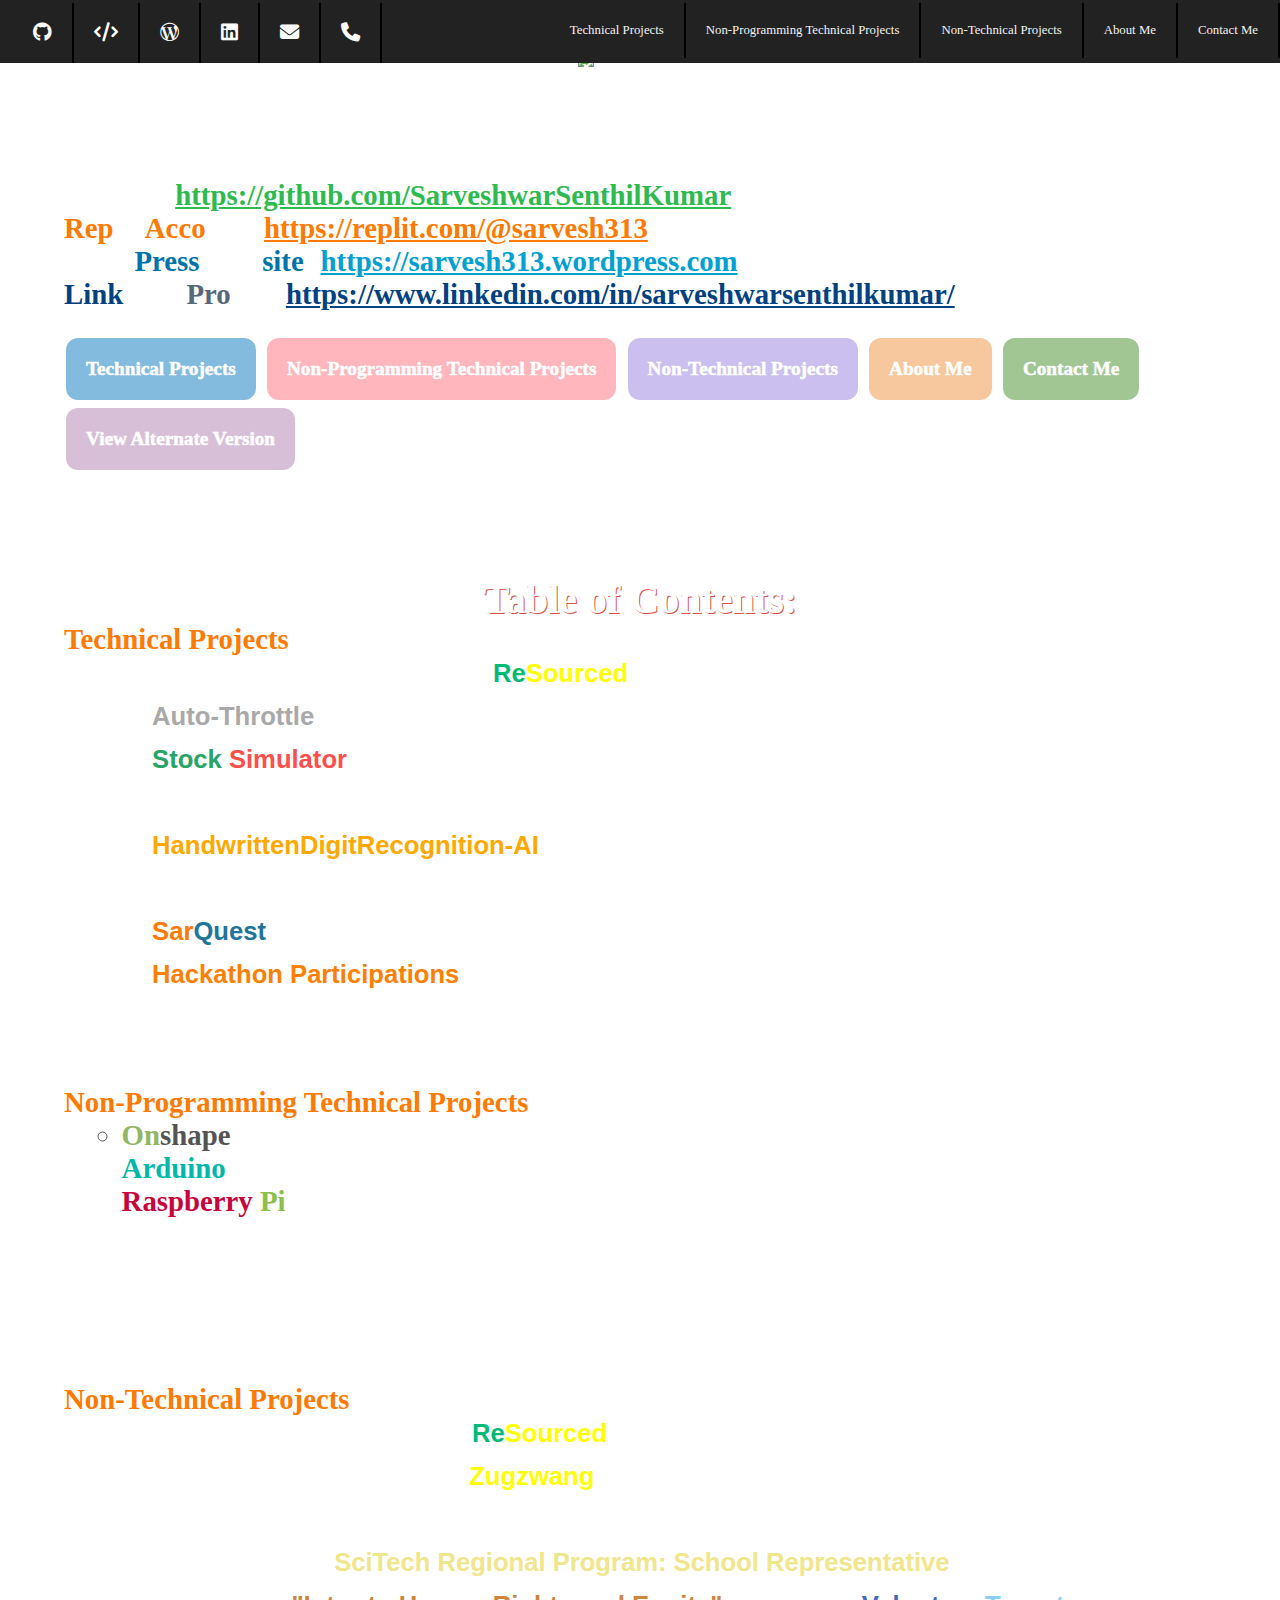
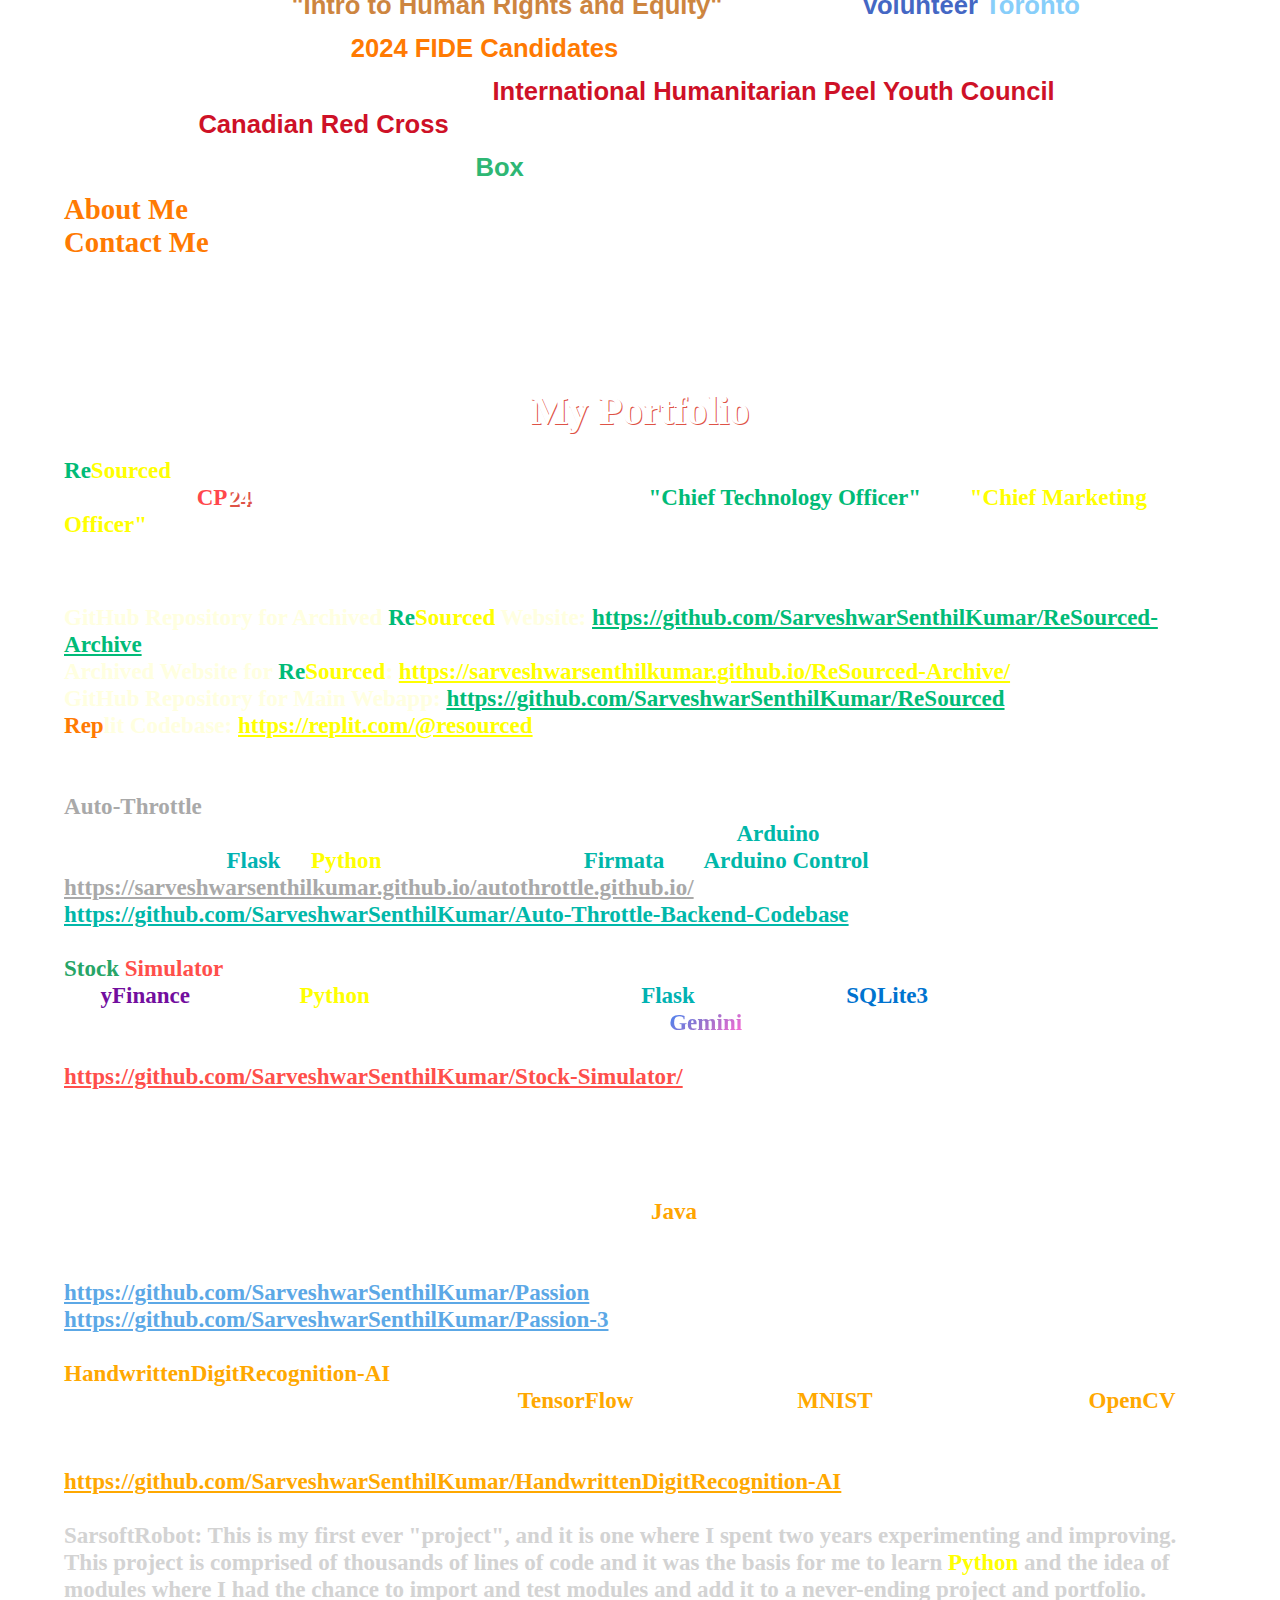
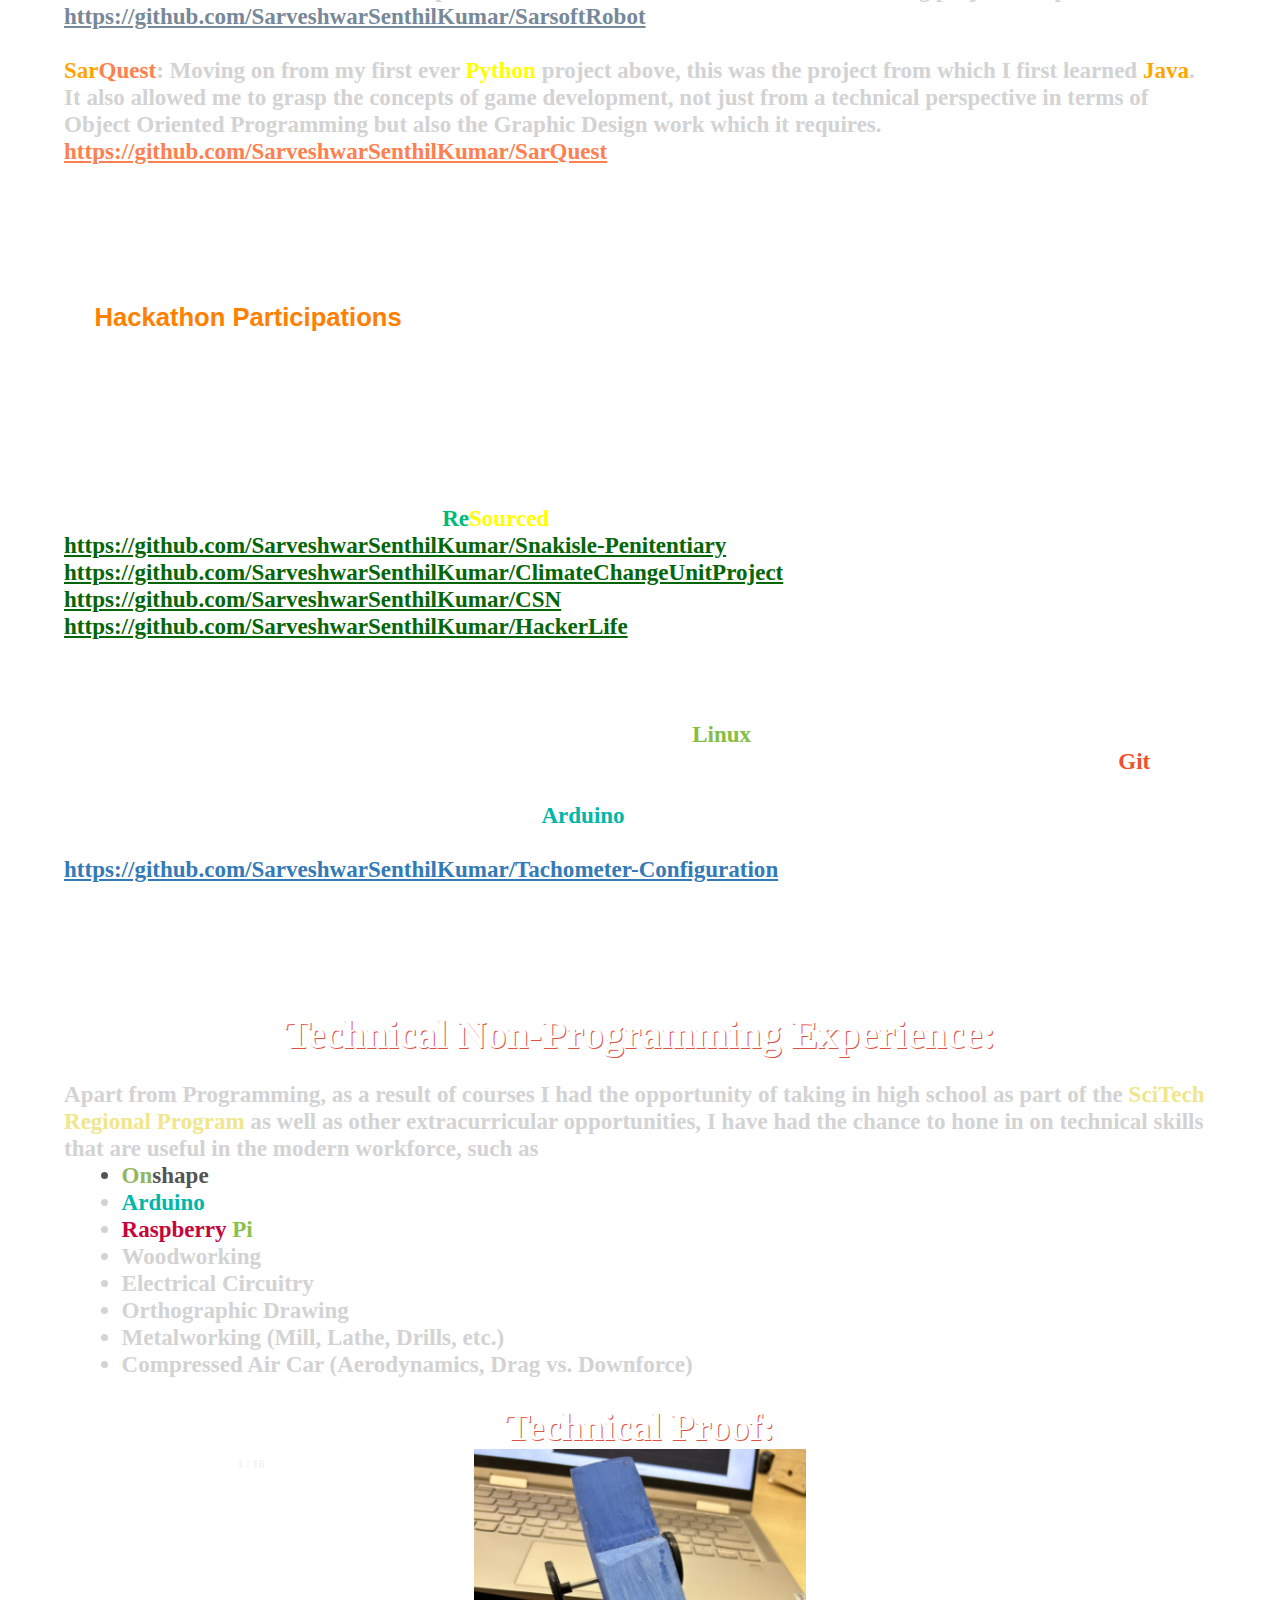
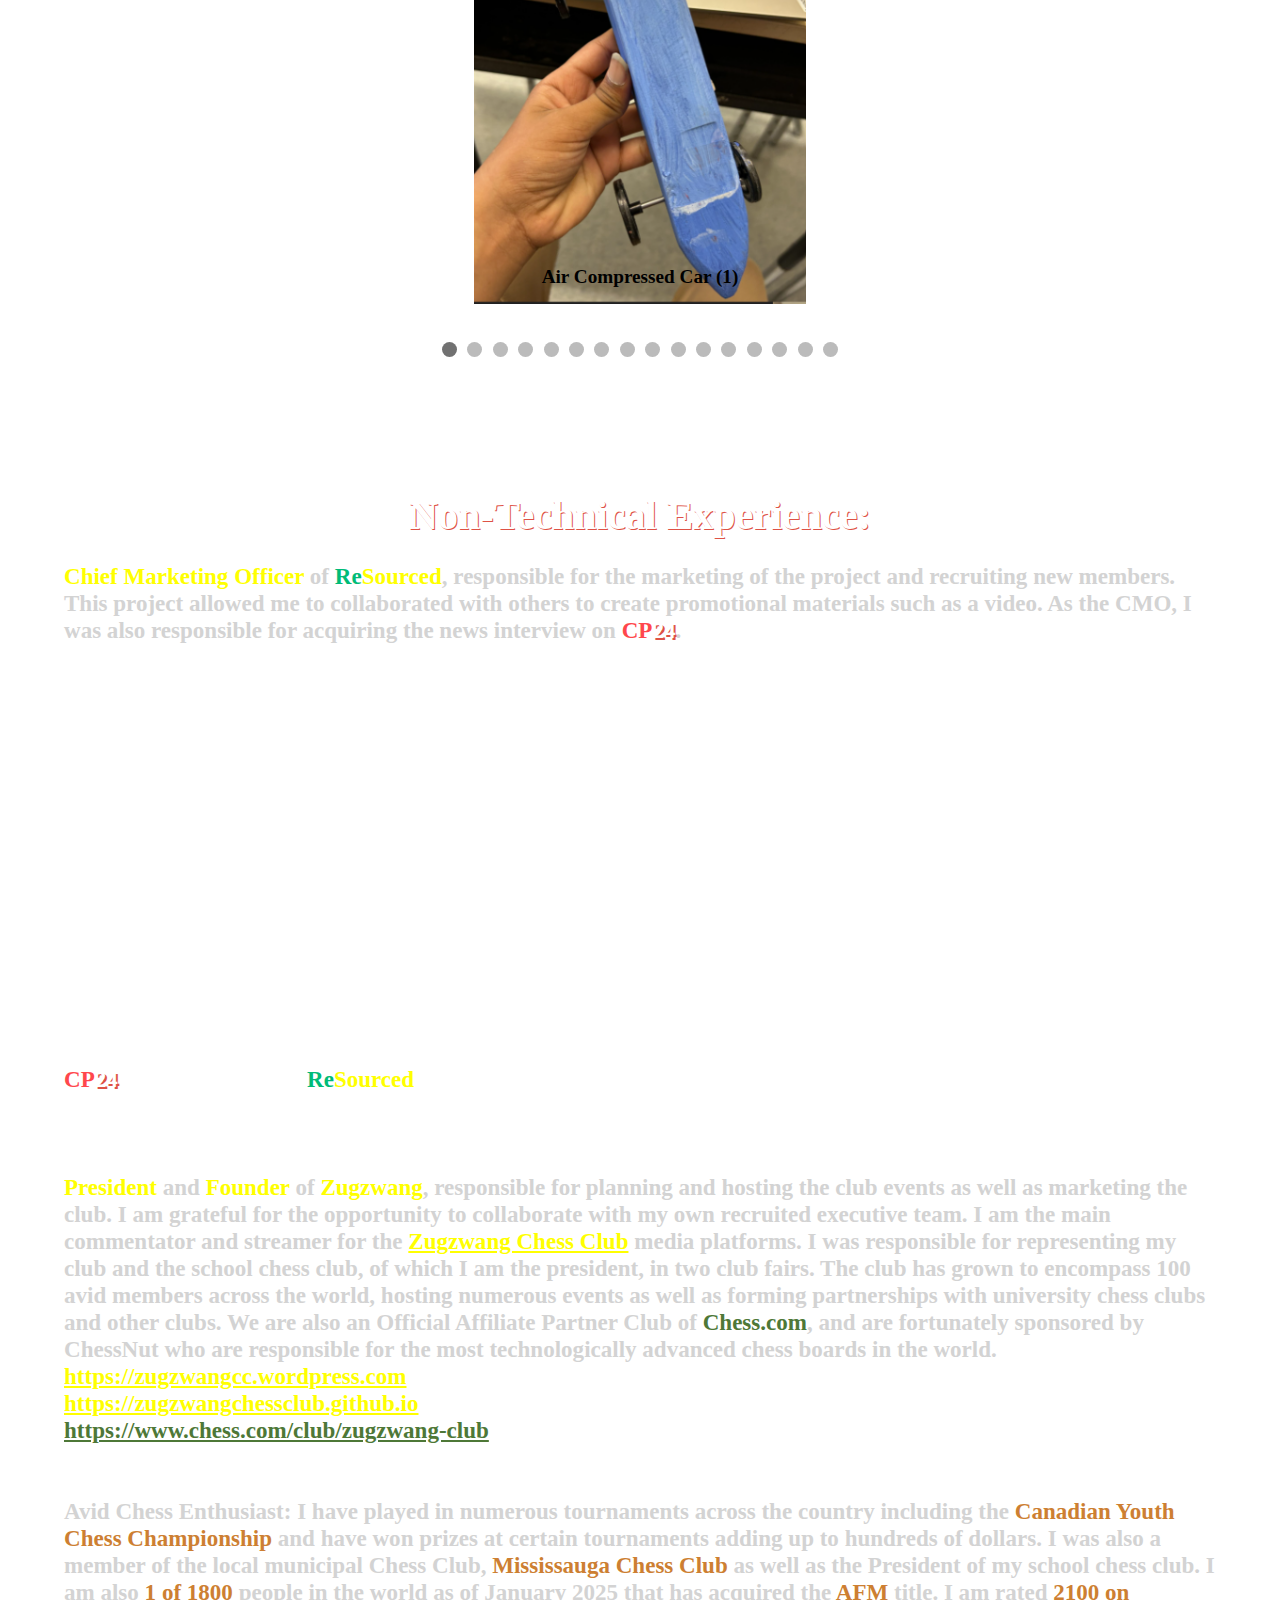
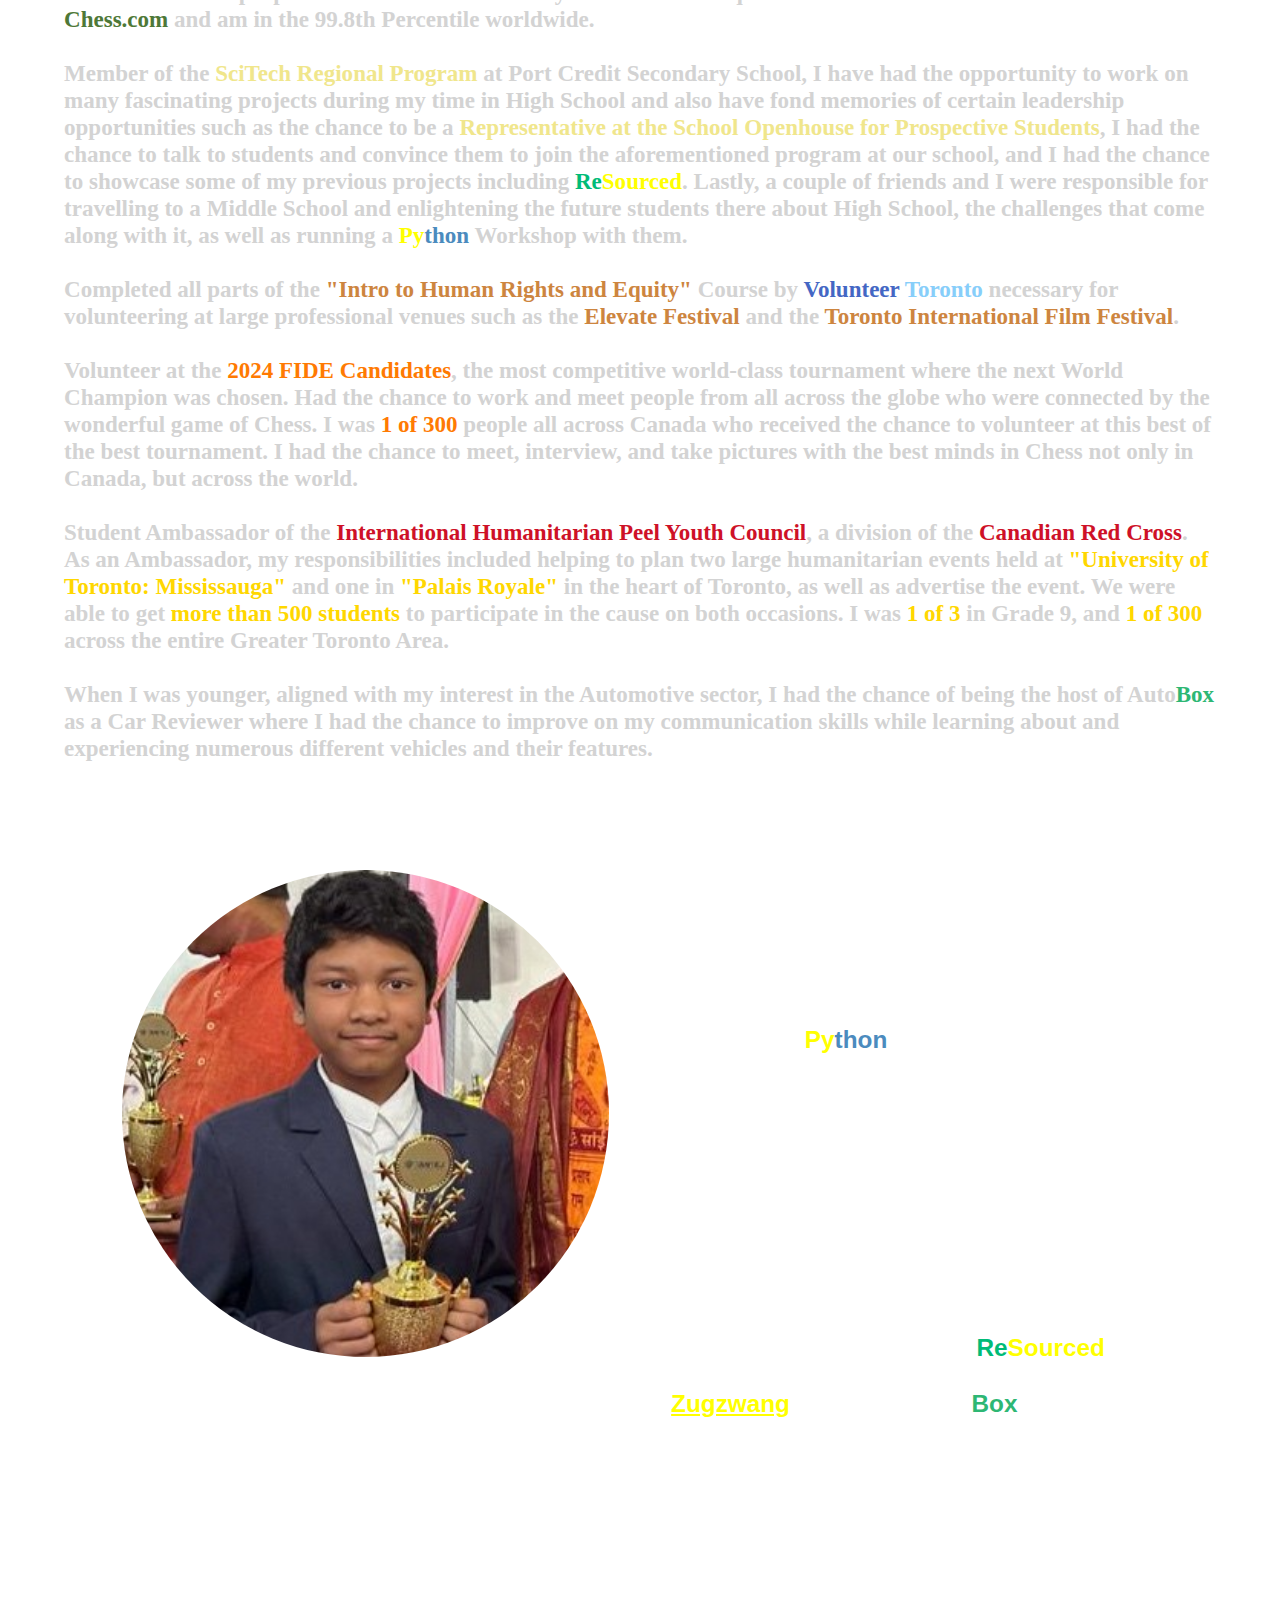
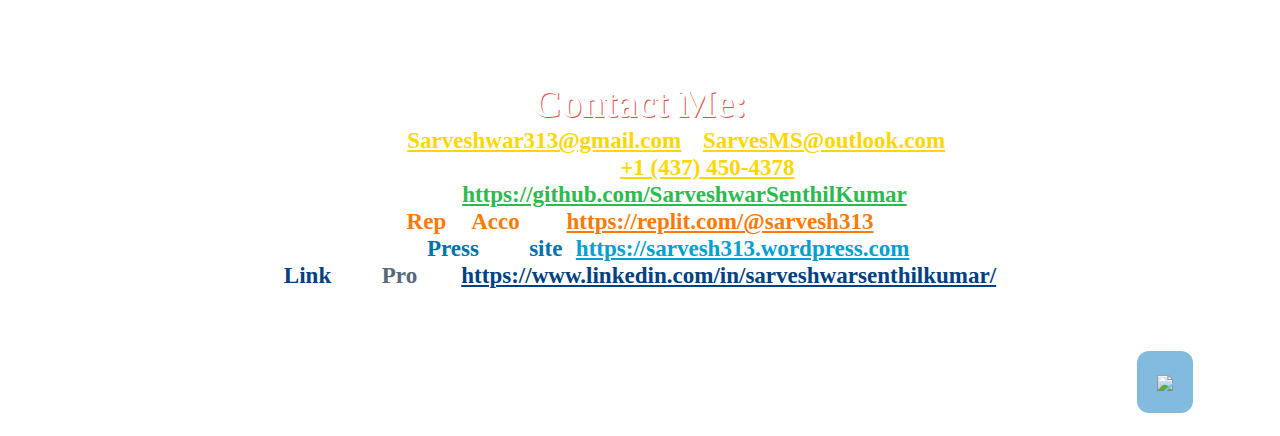
==== commit 33b59bfa: "Added a button for optionalIndex" ====
--- a/index.html
+++ b/index.html
@@ -144,6 +144,7 @@
         <a href="#nontechprojects" class="button button3" style="text-decoration: none;">Non-Technical Projects</a>
         <a href="#aboutme"class="button button4" style="text-decoration: none;">About Me</a>
         <a href="#contactme" class="button button1" style="text-decoration: none;">Contact Me</a>
+        <a href="optionalIndex.html" class="button button6" style="text-decoration: none;">View Alternate Version</a>
       </div>
       
     </div>
@@ -241,9 +242,17 @@
                 <summary>
                   <a href="#inboxarmour" style="text-decoration: none; color: white; font-size: 2vw;"><careage style="color: #4E9F70;">InboxArmour</careage> (<span class="genai-genesis">GenAI Genesis</span> 2025)</a>
                 </summary>
-                  <p style="margin-left: 5%; font-size: 1.5vw;">On March 21st, 2025 (21st to 23rd, 36-hour all-nighter), I decided to participate in my second ever hackathon; GenAI Genesis 2025, Canada's Largest AI Hackathon with over 2100 registrants, 600 hackers, and 160 projects. For this Hackathon, I had the opportunity to team up with Cayden Wong, Mahan Nourhosseinalipour, Tommy Yu. The theme and goal of this hackathon was to use AI for Human Empowerment. Our project was an improved email client which uses a specialized model to detect for spam and scam, while discarding of them accordingly. This would solve the evergrowing problem currently of malicious content online which are sent through emails such as phishing attacks. With our access to emails, we were also able to develop and incorporate additional functionality for users such as a built-in summary feature which can summarize the contents of your emails and provide personalized messages such as messages reminding you to reply or look at urgent emails, as well as a feature which allows the user to create a folder accompanied by a descriptor sentence allowing our AI model to categorize the emails into different folders based on similarity to the descriptor sentences. This project was built with a similar tech stack to some of my other projects, utilizing Flask in Python for the backend, coordinating it with a TypeScript/React frontend, and SQLite3 for databases. For our AI models, we used Cohere's pre-made models and fine tuned prompts, however with extra time and resources, a definite future plan would be to have a local model for specialized and more accurate results as well as for privacy reasons.</p>
+                  <p style="margin-left: 5%; font-size: 1.5vw;">On March 21st, 2025 (21st to 23rd, 36-hour all-nighter), I decided to participate in my second ever hackathon; GenAI Genesis 2025, Canada's Largest AI Hackathon with over 2100 registrants, 600 hackers, and 160 projects. For this Hackathon, I had the opportunity to team up with Cayden Wong, Mahan Nourhosseinalipour, Tommy Yu. The theme and goal of this hackathon was to use AI for Human Empowerment. Our project was an improved email client which uses a specialized model to detect for spam and scam, while discarding of them accordingly. This would solve the evergrowing problem currently of malicious content online which are sent through emails such as phishing attacks. With our access to emails, we were also able to develop and incorporate additional functionality for users such as a built-in summary feature which can summarize the contents of your emails and provide personalized messages such as messages reminding you to reply or look at urgent emails, as well as a feature which allows the user to create a folder accompanied by a descriptor sentence allowing our AI model to categorize the emails into different folders based on similarity to the descriptor sentences. This project was built with a similar tech stack to some of my other projects, utilizing <flask style="color: rgb(0, 178, 178);">Flask</flask> in <yellow style="color: yellow;">Py</yellow><blue style="color: #4B8BBE;">thon</blue> for the backend, coordinating it with a <blue style="color: rgb(0, 178, 178);">TypeScript/React</blue> frontend, and <sqlite3blue style="color: #0073CF;">SQLite3</sqlite3blue> for databases. For our AI models, we used <cohere style="color: #1CAA96;">Cohere</cohere>'s pre-made models and fine tuned prompts, however with extra time and resources, a definite future plan would be to have a local model for specialized and more accurate results as well as for privacy reasons.</p>
               </details>
-            </details>
+
+            <details style="margin-left: 5%;">
+              <summary>
+                <a href="#eurekahacks" style="text-decoration: none; color: white; font-size: 2vw;"><careage style="color: #32CD32;">Roamify</careage> (<span class="eurekahacks" style="color: #c154c1;">EurekaHacks</span> 2025)</a>
+              </summary>
+                <p style="margin-left: 5%; font-size: 1.5vw;">On April 3rd, 2025, I decided to participate in my third ever hackathon; EurekaHacks 2025, Canada's Largest High School Hackathon with over 300 registrants/hackers, and 50 projects. For this Hackathon, I had the opportunity to team up with Pranav Bailoor, one of my best friends, and fellow student of Port Credit Secondary School. The theme of this hackathon was Outdoors. In order to come up with an idea, we went outdoors into the real world and asked people on the street in the surroundings. Their answer was almost always that they 3want to go out but they do not know where to go, and if they do, it takes time which they do not have to plan out the trip. We developed the solution in 8 hours; Roamify, your perzonalized AI trip planner encouraging people to connect with their natural surroundings. We utilize the Google Maps API in order to find visitors attractions in a nearby area, and create an AI generated plan courtesy of Gemini, which is shown to the user. This project was built with a similar tech stack to some of my other projects, utilizing <flask style="color: rgb(0, 178, 178);">Flask</flask> in <yellow style="color: yellow;">Py</yellow><blue style="color: #4B8BBE;">thon</blue> for the backend, basic HTML and CSS for the frontend, with <span class="genai-genesis">Google Gemini</span>'s pre-made models and fine tuned prompts, however with extra time and resources, a definite future plan would be to have a local model for specialized and more accurate results, not to mention quicker and more efficient results, as well as for privacy reasons, another future plan would be to have better location tracking and to save the user's preferences in terms of location for training and personalization.</p>
+             
+            </details>
+          </details>
 
             <details>
               <summary>
@@ -418,11 +427,22 @@
           <summary>
             <a id="inboxarmour" style="text-decoration: none; color: white; font-size: 2vw;"><careage style="color: #4E9F70;">InboxArmour</careage> (<span class="genai-genesis">GenAI Genesis</span> 2025)</a>
           </summary>
-            <p style="margin-left: 5%; font-size: 1.5vw;">On March 21st, 2025 (21st to 23rd, 36-hour all-nighter), I decided to participate in my second ever hackathon; GenAI Genesis 2025, Canada's Largest AI Hackathon with over 2100 registrants, 600 hackers, and 160 projects. For this Hackathon, I had the opportunity to team up with Cayden Wong, Mahan Nourhosseinalipour, Tommy Yu. The theme and goal of this hackathon was to use AI for Human Empowerment. Our project was an improved email client which uses a specialized model to detect for spam and scam, while discarding of them accordingly. This would solve the evergrowing problem currently of malicious content online which are sent through emails such as phishing attacks. With our access to emails, we were also able to develop and incorporate additional functionality for users such as a built-in summary feature which can summarize the contents of your emails and provide personalized messages such as messages reminding you to reply or look at urgent emails, as well as a feature which allows the user to create a folder accompanied by a descriptor sentence allowing our AI model to categorize the emails into different folders based on similarity to the descriptor sentences. This project was built with a similar tech stack to some of my other projects, utilizing Flask in Python for the backend, coordinating it with a TypeScript/React frontend, and SQLite3 for databases. For our AI models, we used Cohere's pre-made models and fine tuned prompts, however with extra time and resources, a definite future plan would be to have a local model for specialized and more accurate results as well as for privacy reasons.</p>
+            <p style="margin-left: 5%; font-size: 1.5vw;">On March 21st, 2025 (21st to 23rd, 36-hour all-nighter), I decided to participate in my second ever hackathon; GenAI Genesis 2025, Canada's Largest AI Hackathon with over 2100 registrants, 600 hackers, and 160 projects. For this Hackathon, I had the opportunity to team up with Cayden Wong, Mahan Nourhosseinalipour, Tommy Yu. The theme and goal of this hackathon was to use AI for Human Empowerment. Our project was an improved email client which uses a specialized model to detect spam and scam, while discarding them accordingly. This would solve the ever-growing problem currently of malicious content online which are sent through emails such as phishing attacks. With our access to emails, we were also able to develop and incorporate additional functionality for users such as a built-in summary feature which can summarize the contents of your emails and provide personalized messages such as messages reminding you to reply or look at urgent emails, as well as a feature which allows the user to create a folder accompanied by a descriptor sentence allowing our AI model to categorize the emails into different folders based on similarity to the descriptor sentences. This project was built with a similar tech stack to some of my other projects, utilizing <flask style="color: rgb(0, 178, 178);">Flask</flask> in <yellow style="color: yellow;">Py</yellow><blue style="color: #4B8BBE;">thon</blue> for the backend, coordinating it with a <blue style="color: rgb(0, 178, 178);">TypeScript/React</blue> frontend, and <sqlite3blue style="color: #0073CF;">SQLite3</sqlite3blue> for databases. For our AI models, we used <cohere style="color: #1CAA96;">Cohere</cohere>'s pre-made models and fine tuned prompts, however with extra time and resources, a definite future plan would be to have a local model for specialized and more accurate results as well as for privacy reasons.</p>
             <div><a target="_blank" style="color: #4E9F70; margin-left: 5%;" href="https://github.com/IDontKnow64/InboxArmour">https://github.com/IDontKnow64/InboxArmour</a></div>
-            <!--<div><a target="_blank" style="color: #004182; margin-left: 5%;" href="https://www.linkedin.com/posts/sarveshwarsenthilkumar_three-weeks-ago-starting-on-friday-activity-7307942832940494848-wcnR?utm_source=share&utm_medium=member_desktop&rcm=ACoAABbvfsYBo6h_nl87WCxxvnMw-39j8pI31YI">Link to LinkedIn Post covering HackCanada 2025</a></div>-->
+            <div><a target="_blank" style="color: #004182; margin-left: 5%;" href="https://www.linkedin.com/posts/sarveshwarsenthilkumar_ever-had-an-important-email-get-buried-under-activity-7311590670375260160-Rw5G?utm_source=share&utm_medium=member_desktop&rcm=ACoAABbvfsYBo6h_nl87WCxxvnMw-39j8pI31YI">Link to LinkedIn Post covering GenAI Genesis 2025</a></div>
         </details>
+      
+
+      <details style="margin-left: 5%;">
+        <summary>
+          <a id="eurekahacks" style="text-decoration: none; color: white; font-size: 2vw;"><careage style="color: #32CD32;">Roamify</careage> (<span class="eurekahacks" style="color: #c154c1;">EurekaHacks</span> 2025)</a>
+        </summary>
+          <p style="margin-left: 5%; font-size: 1.5vw;">On April 3rd, 2025, I decided to participate in my third ever hackathon; EurekaHacks 2025, Canada's Largest High School Hackathon with over 300 registrants/hackers, and 50 projects. For this Hackathon, I had the opportunity to team up with Pranav Bailoor, one of my best friends, and fellow student of Port Credit Secondary School. The theme of this hackathon was Outdoors. In order to come up with an idea, we went outdoors into the real world and asked people on the street in the surroundings. Their answer was almost always that they 3want to go out but they do not know where to go, and if they do, it takes time which they do not have to plan out the trip. We developed the solution in 8 hours; Roamify, your perzonalized AI trip planner encouraging people to connect with their natural surroundings. We utilize the Google Maps API in order to find visitors attractions in a nearby area, and create an AI generated plan courtesy of Gemini, which is shown to the user. This project was built with a similar tech stack to some of my other projects, utilizing <flask style="color: rgb(0, 178, 178);">Flask</flask> in <yellow style="color: yellow;">Py</yellow><blue style="color: #4B8BBE;">thon</blue> for the backend, basic HTML and CSS for the frontend, with <span class="genai-genesis">Google Gemini</span>'s pre-made models and fine tuned prompts, however with extra time and resources, a definite future plan would be to have a local model for specialized and more accurate results, not to mention quicker and more efficient results, as well as for privacy reasons, another future plan would be to have better location tracking and to save the user's preferences in terms of location for training and personalization.</p>
+          <div><a target="_blank" style="color: #4E9F70; margin-left: 5%;" href="SarveshwarSenthilKumar.github.io/RoamifyLanding/">SarveshwarSenthilKumar.github.io/RoamifyLanding</a></div>
+          <div><a target="_blank" style="color: #4E9F70; margin-left: 5%;" href="https://github.com/SarveshwarSenthilKumar/Roamify/">https://github.com/SarveshwarSenthilKumar/Roamify/</a></div>
+          <div><a target="_blank" style="color: #004182; margin-left: 5%;" href="https://www.linkedin.com/posts/sarveshwarsenthilkumar_excited-to-share-my-experience-at-eurekahacks-activity-7319098363042222080-rL4r?utm_source=share&utm_medium=member_desktop&rcm=ACoAABbvfsYBo6h_nl87WCxxvnMw-39j8pI31YI">Link to LinkedIn Post covering EurekaHacks 2025</a></div>
       </details>
+    </details>
       <br>
 
       <div id="schoolprojects" style="font-size: 1.8vw; color: white;">
--- a/style.css
+++ b/style.css
@@ -185,6 +185,14 @@
       color: white;
     }
     
+    .button6{
+      background-color: #D8BFD8;
+      color: white;
+    }
+    .button6:hover{
+      background-color: #DDA0DD;
+      color: white;
+    }
 
     :root {
       /* 
